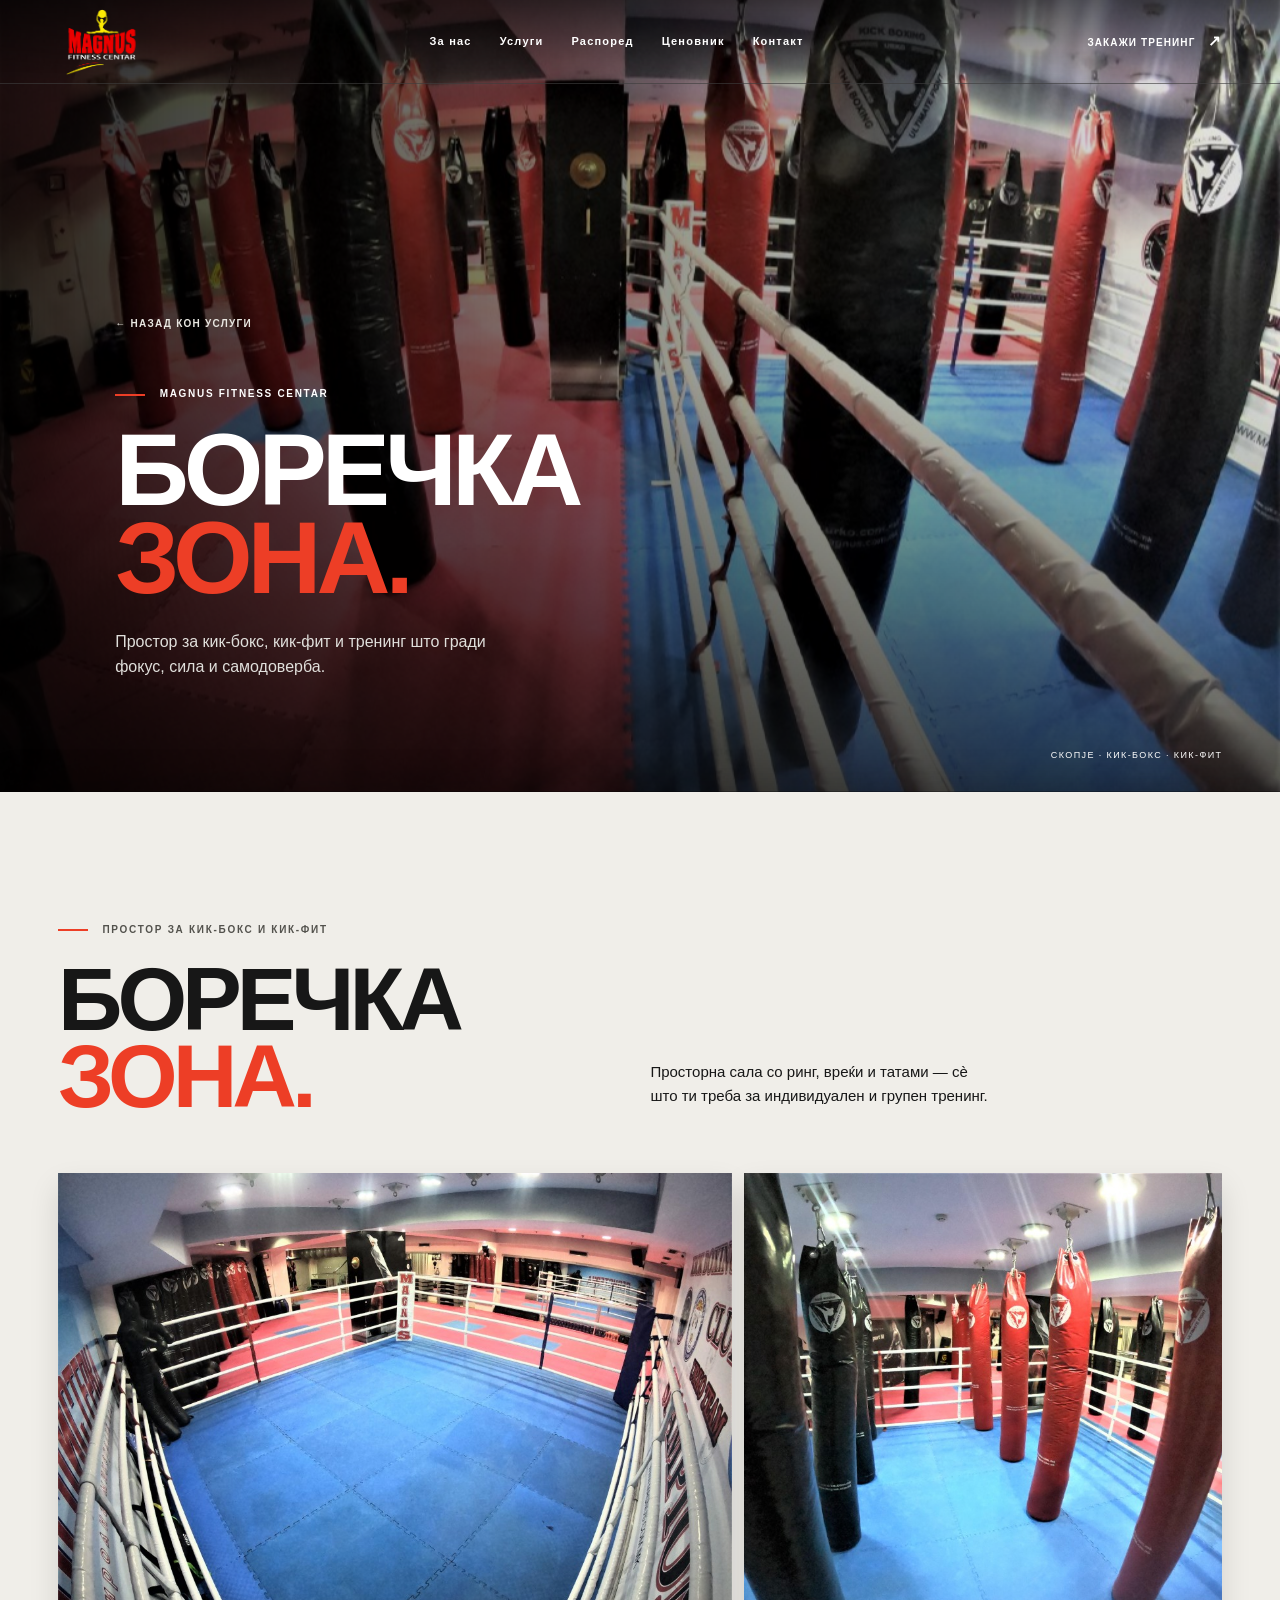
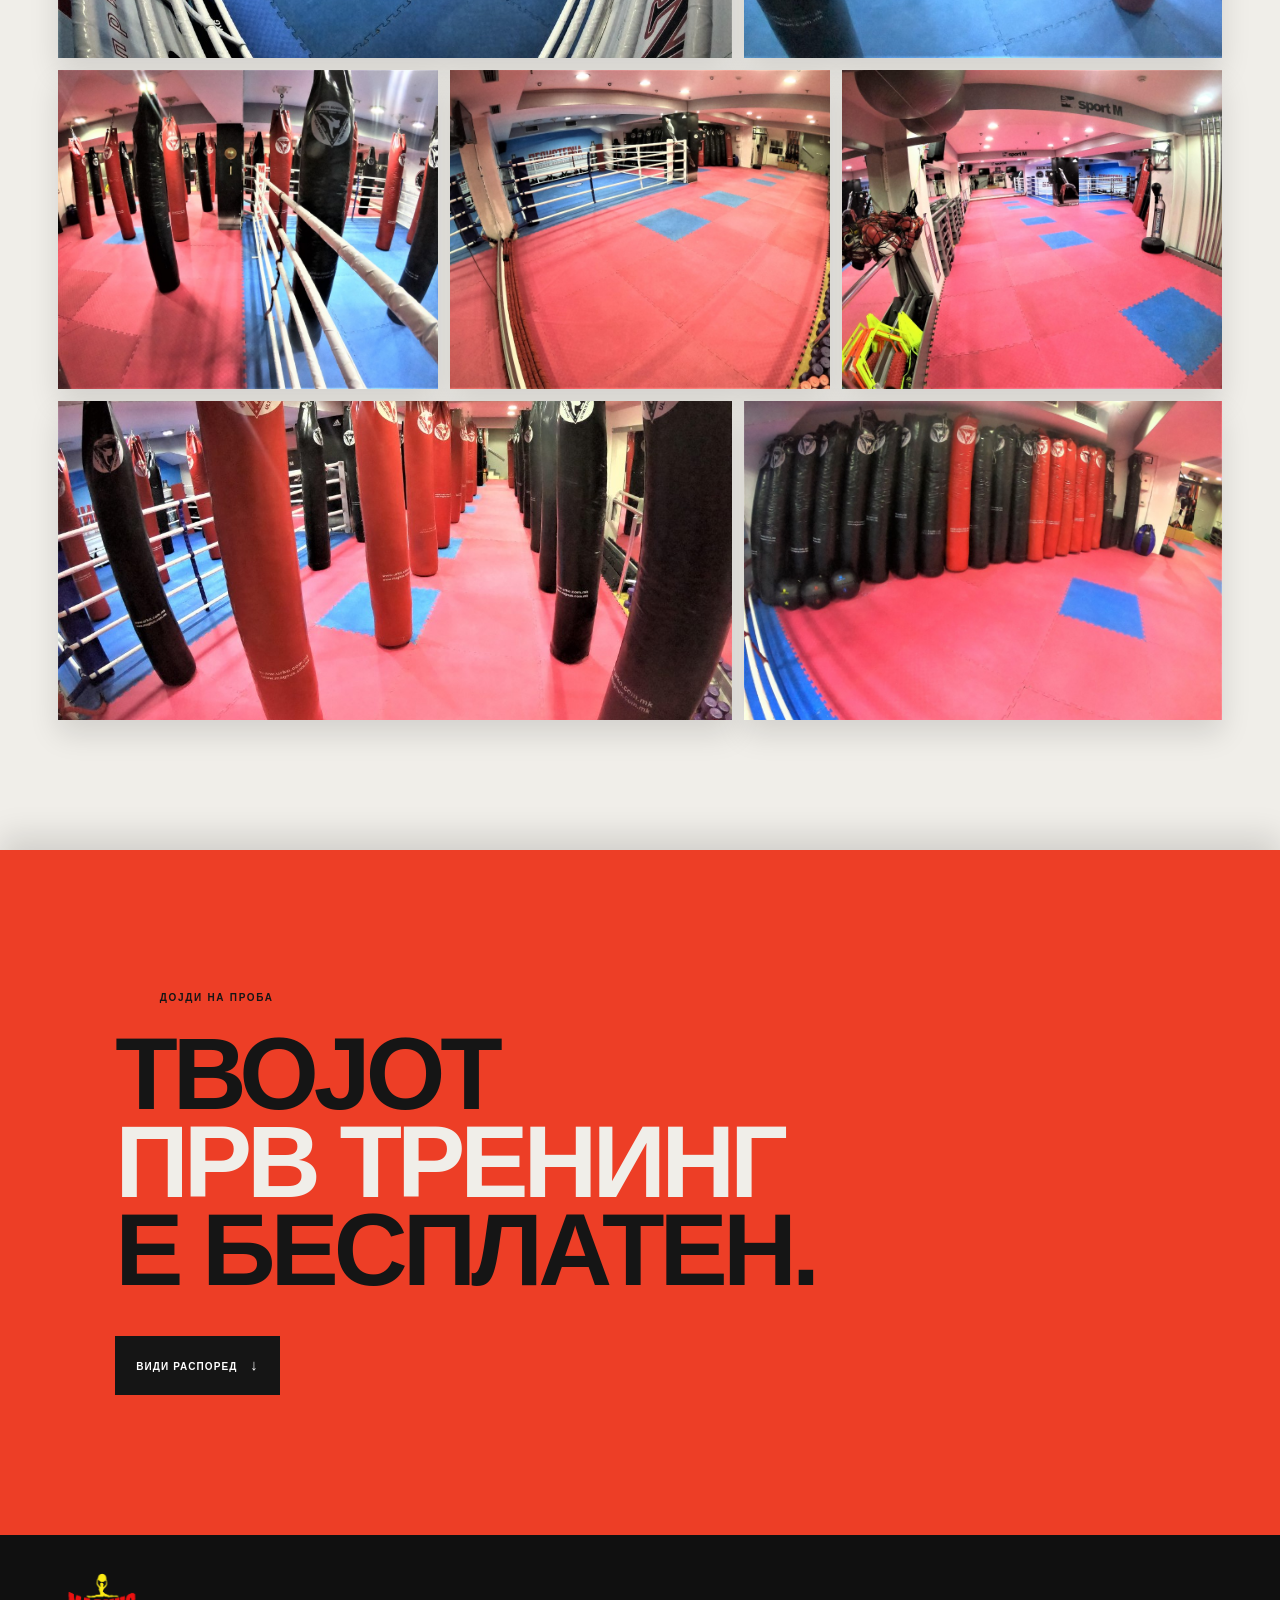
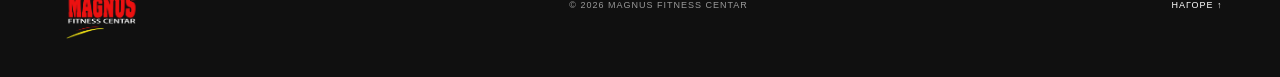
==== borecka-zona.html @ 01a3c09a "Add files via upload" ====
<!DOCTYPE html><html lang="en"><head><meta charSet="utf-8"/><meta name="viewport" content="width=device-width, initial-scale=1"/><link rel="preload" as="image" href="images/magnus-logo.png"/><link rel="preload" as="image" href="images/combat-gallery/ring-1.jpg"/><link rel="preload" as="image" href="images/combat-gallery/ring-2.jpg"/><link rel="preload" as="image" href="images/combat-gallery/ring-3.jpg"/><link rel="stylesheet" href="assets/index-C2KG2F_7.css" data-rsc-css-href="assets/index-C2KG2F_7.css" data-precedence="vite-rsc/importer-resources"/><link rel="modulepreload" href="assets/layout-segment-context-Cnrf-T3b.js" crossorigin=""/><link rel="modulepreload" href="assets/rolldown-runtime-S-ySWqyJ.js" crossorigin=""/><link rel="modulepreload" href="assets/index-BAsVvrZj.js" crossorigin=""/><link rel="modulepreload" href="assets/framework-CXnKph_e.js" crossorigin=""/><link rel="modulepreload" href="assets/page-Dyg3-W6Q.js" crossorigin=""/><link rel="modulepreload" href="assets/motion-BJEHIk4L.js" crossorigin=""/><link rel="modulepreload" href="assets/link-CeHlGK8x.js" crossorigin=""/><title>Magnus Fitness Centar | Скопје</title><meta name="description" content="Magnus Fitness Centar — фитнес и кикбокс во Скопје."/><link rel="shortcut icon" href="favicon.svg"/><link rel="icon" href="favicon.svg"/><meta name="codex-preview" content="development"/><link rel="modulepreload" href="assets/index-BAsVvrZj.js" />
<link rel="preload" href="assets/_vinext_fonts/geist-8ac0455e797f/geist-ff2310f5.woff2" as="font" type="font/woff2" crossorigin />
<link rel="preload" href="assets/_vinext_fonts/geist-8ac0455e797f/geist-875ccdd4.woff2" as="font" type="font/woff2" crossorigin />
<link rel="preload" href="assets/_vinext_fonts/geist-8ac0455e797f/geist-52306abf.woff2" as="font" type="font/woff2" crossorigin />
<link rel="preload" href="assets/_vinext_fonts/geist-8ac0455e797f/geist-001175b1.woff2" as="font" type="font/woff2" crossorigin />
<link rel="preload" href="assets/_vinext_fonts/geist-8ac0455e797f/geist-98bbbccb.woff2" as="font" type="font/woff2" crossorigin />
<link rel="preload" href="assets/_vinext_fonts/geist-mono-00e989178794/geist-mono-f6b33328.woff2" as="font" type="font/woff2" crossorigin />
<link rel="preload" href="assets/_vinext_fonts/geist-mono-00e989178794/geist-mono-44e03052.woff2" as="font" type="font/woff2" crossorigin />
<link rel="preload" href="assets/_vinext_fonts/geist-mono-00e989178794/geist-mono-0638449e.woff2" as="font" type="font/woff2" crossorigin />
<link rel="preload" href="assets/_vinext_fonts/geist-mono-00e989178794/geist-mono-971fb274.woff2" as="font" type="font/woff2" crossorigin />
<link rel="preload" href="assets/_vinext_fonts/geist-mono-00e989178794/geist-mono-44745446.woff2" as="font" type="font/woff2" crossorigin />
<link rel="preload" href="assets/_vinext_fonts/geist-mono-00e989178794/geist-mono-013b2f2f.woff2" as="font" type="font/woff2" crossorigin />
<style data-vinext-fonts>/* cyrillic-ext */
@font-face {
  font-family: 'Geist';
  font-style: normal;
  font-weight: 100 900;
  font-display: swap;
  src: url(assets/_vinext_fonts/geist-8ac0455e797f/geist-ff2310f5.woff2) format('woff2');
  unicode-range: U+0460-052F, U+1C80-1C8A, U+20B4, U+2DE0-2DFF, U+A640-A69F, U+FE2E-FE2F;
}
/* cyrillic */
@font-face {
  font-family: 'Geist';
  font-style: normal;
  font-weight: 100 900;
  font-display: swap;
  src: url(assets/_vinext_fonts/geist-8ac0455e797f/geist-875ccdd4.woff2) format('woff2');
  unicode-range: U+0301, U+0400-045F, U+0490-0491, U+04B0-04B1, U+2116;
}
/* vietnamese */
@font-face {
  font-family: 'Geist';
  font-style: normal;
  font-weight: 100 900;
  font-display: swap;
  src: url(assets/_vinext_fonts/geist-8ac0455e797f/geist-52306abf.woff2) format('woff2');
  unicode-range: U+0102-0103, U+0110-0111, U+0128-0129, U+0168-0169, U+01A0-01A1, U+01AF-01B0, U+0300-0301, U+0303-0304, U+0308-0309, U+0323, U+0329, U+1EA0-1EF9, U+20AB;
}
/* latin-ext */
@font-face {
  font-family: 'Geist';
  font-style: normal;
  font-weight: 100 900;
  font-display: swap;
  src: url(assets/_vinext_fonts/geist-8ac0455e797f/geist-001175b1.woff2) format('woff2');
  unicode-range: U+0100-02BA, U+02BD-02C5, U+02C7-02CC, U+02CE-02D7, U+02DD-02FF, U+0304, U+0308, U+0329, U+1D00-1DBF, U+1E00-1E9F, U+1EF2-1EFF, U+2020, U+20A0-20AB, U+20AD-20C0, U+2113, U+2C60-2C7F, U+A720-A7FF;
}
/* latin */
@font-face {
  font-family: 'Geist';
  font-style: normal;
  font-weight: 100 900;
  font-display: swap;
  src: url(assets/_vinext_fonts/geist-8ac0455e797f/geist-98bbbccb.woff2) format('woff2');
  unicode-range: U+0000-00FF, U+0131, U+0152-0153, U+02BB-02BC, U+02C6, U+02DA, U+02DC, U+0304, U+0308, U+0329, U+2000-206F, U+20AC, U+2122, U+2191, U+2193, U+2212, U+2215, U+FEFF, U+FFFD;
}

.__font_geist_0tvmz3h { font-family: 'Geist', sans-serif; }

.__variable_geist_0tvmz3h { --font-geist-sans: 'Geist', sans-serif; }

/* cyrillic-ext */
@font-face {
  font-family: 'Geist Mono';
  font-style: normal;
  font-weight: 100 900;
  font-display: swap;
  src: url(assets/_vinext_fonts/geist-mono-00e989178794/geist-mono-f6b33328.woff2) format('woff2');
  unicode-range: U+0460-052F, U+1C80-1C8A, U+20B4, U+2DE0-2DFF, U+A640-A69F, U+FE2E-FE2F;
}
/* cyrillic */
@font-face {
  font-family: 'Geist Mono';
  font-style: normal;
  font-weight: 100 900;
  font-display: swap;
  src: url(assets/_vinext_fonts/geist-mono-00e989178794/geist-mono-44e03052.woff2) format('woff2');
  unicode-range: U+0301, U+0400-045F, U+0490-0491, U+04B0-04B1, U+2116;
}
/* symbols2 */
@font-face {
  font-family: 'Geist Mono';
  font-style: normal;
  font-weight: 100 900;
  font-display: swap;
  src: url(assets/_vinext_fonts/geist-mono-00e989178794/geist-mono-0638449e.woff2) format('woff2');
  unicode-range: U+2000-2001, U+2004-2008, U+200A, U+23B8-23BD, U+2500-259F;
}
/* vietnamese */
@font-face {
  font-family: 'Geist Mono';
  font-style: normal;
  font-weight: 100 900;
  font-display: swap;
  src: url(assets/_vinext_fonts/geist-mono-00e989178794/geist-mono-971fb274.woff2) format('woff2');
  unicode-range: U+0102-0103, U+0110-0111, U+0128-0129, U+0168-0169, U+01A0-01A1, U+01AF-01B0, U+0300-0301, U+0303-0304, U+0308-0309, U+0323, U+0329, U+1EA0-1EF9, U+20AB;
}
/* latin-ext */
@font-face {
  font-family: 'Geist Mono';
  font-style: normal;
  font-weight: 100 900;
  font-display: swap;
  src: url(assets/_vinext_fonts/geist-mono-00e989178794/geist-mono-44745446.woff2) format('woff2');
  unicode-range: U+0100-02BA, U+02BD-02C5, U+02C7-02CC, U+02CE-02D7, U+02DD-02FF, U+0304, U+0308, U+0329, U+1D00-1DBF, U+1E00-1E9F, U+1EF2-1EFF, U+2020, U+20A0-20AB, U+20AD-20C0, U+2113, U+2C60-2C7F, U+A720-A7FF;
}
/* latin */
@font-face {
  font-family: 'Geist Mono';
  font-style: normal;
  font-weight: 100 900;
  font-display: swap;
  src: url(assets/_vinext_fonts/geist-mono-00e989178794/geist-mono-013b2f2f.woff2) format('woff2');
  unicode-range: U+0000-00FF, U+0131, U+0152-0153, U+02BB-02BC, U+02C6, U+02DA, U+02DC, U+0304, U+0308, U+0329, U+2000-206F, U+20AC, U+2122, U+2191, U+2193, U+2212, U+2215, U+FEFF, U+FFFD;
}

.__font_geist_mono_1diim1n { font-family: 'Geist Mono', sans-serif; }

.__variable_geist_mono_1diim1n { --font-geist-mono: 'Geist Mono', sans-serif; }
</style>
</head><body class="__variable_geist_0tvmz3h __variable_geist_mono_1diim1n antialiased"><div class="scroll-progress" style="transform:scaleX(0)" aria-hidden="true"></div><button class="scroll-compass " aria-label="Врати се нагоре"><svg viewBox="0 0 44 44" aria-hidden="true"><circle cx="22" cy="22" r="18" pathLength="1" style="stroke-dasharray:1;stroke-dashoffset:1"></circle></svg><span>↑</span></button><main class="facility-page combat-page"><header class="site-header facility-header"><a href="index.html" class="brand brand-logo" aria-label="Magnus Fitness Centar — почетна"><img src="images/magnus-logo.png" alt="Magnus Fitness Centar"/></a><button class="menu-button" aria-expanded="false" aria-label="Отвори мени"><i></i><i></i></button><nav class=""><a href="index.html#za-nas">За нас</a><a href="index.html#treninzi">Услуги</a><a href="index.html#raspored">Распоред</a><a href="index.html#clenarini">Ценовник</a><a href="index.html#kontakt">Контакт</a></nav><a class="header-cta" href="tel:+38972222222">ЗАКАЖИ ТРЕНИНГ <b>↗</b></a></header><section class="facility-hero combat-hero" id="top"><div class="facility-hero-image"></div><div class="facility-hero-overlay"></div><div class="facility-hero-content"><a href="index.html#treninzi" class="back-link">← НАЗАД КОН УСЛУГИ</a><p class="eyebrow"><span></span> MAGNUS FITNESS CENTAR</p><h1>БОРЕЧКА<br/><em>ЗОНА.</em></h1><p>Простор за кик-бокс, кик-фит и тренинг што гради фокус, сила и самодоверба.</p></div><div class="facility-hero-note">СКОПЈЕ · КИК-БОКС · КИК-ФИТ</div></section><section class="facility-section combat-gallery-section section-layer"><div class="facility-heading" data-reveal="true"><p class="eyebrow dark"><span></span> ПРОСТОР ЗА КИК-БОКС И КИК-ФИТ</p><h2 data-luxury-title="true">БОРЕЧКА<br/><em>ЗОНА.</em></h2><p>Просторна сала со ринг, вреќи и татами — сè што ти треба за индивидуален и групен тренинг.</p></div><div class="combat-gallery combat-all"><button type="button" class="combat-image combat-image-1" data-lightbox="/images/combat-gallery/ring-1.jpg" data-caption="Боречка зона · Magnus Fitness Centar" aria-label="Отвори фотографија од боречката зона" data-reveal="image" data-delay="1"><img src="images/combat-gallery/ring-1.jpg" alt="Боречка зона во Magnus Fitness Centar" loading="eager"/><span class="gallery-expand" aria-hidden="true">↗</span></button><button type="button" class="combat-image combat-image-2" data-lightbox="/images/combat-gallery/ring-2.jpg" data-caption="Боречка зона · Magnus Fitness Centar" aria-label="Отвори фотографија од боречката зона" data-reveal="image" data-delay="2"><img src="images/combat-gallery/ring-2.jpg" alt="Боречка зона во Magnus Fitness Centar" loading="eager"/><span class="gallery-expand" aria-hidden="true">↗</span></button><button type="button" class="combat-image combat-image-3" data-lightbox="/images/combat-gallery/ring-3.jpg" data-caption="Боречка зона · Magnus Fitness Centar" aria-label="Отвори фотографија од боречката зона" data-reveal="image" data-delay="3"><img src="images/combat-gallery/ring-3.jpg" alt="Боречка зона во Magnus Fitness Centar" loading="eager"/><span class="gallery-expand" aria-hidden="true">↗</span></button><button type="button" class="combat-image combat-image-4" data-lightbox="/images/combat-gallery/hall-1.jpg" data-caption="Боречка зона · Magnus Fitness Centar" aria-label="Отвори фотографија од боречката зона" data-reveal="image" data-delay="4"><img src="images/combat-gallery/hall-1.jpg" alt="Боречка зона во Magnus Fitness Centar" loading="lazy"/><span class="gallery-expand" aria-hidden="true">↗</span></button><button type="button" class="combat-image combat-image-5" data-lightbox="/images/combat-gallery/hall-2.jpg" data-caption="Боречка зона · Magnus Fitness Centar" aria-label="Отвори фотографија од боречката зона" data-reveal="image" data-delay="1"><img src="images/combat-gallery/hall-2.jpg" alt="Боречка зона во Magnus Fitness Centar" loading="lazy"/><span class="gallery-expand" aria-hidden="true">↗</span></button><button type="button" class="combat-image combat-image-6" data-lightbox="/images/combat-gallery/hall-3.jpg" data-caption="Боречка зона · Magnus Fitness Centar" aria-label="Отвори фотографија од боречката зона" data-reveal="image" data-delay="2"><img src="images/combat-gallery/hall-3.jpg" alt="Боречка зона во Magnus Fitness Centar" loading="lazy"/><span class="gallery-expand" aria-hidden="true">↗</span></button><button type="button" class="combat-image combat-image-7" data-lightbox="/images/combat-gallery/hall-4.jpg" data-caption="Боречка зона · Magnus Fitness Centar" aria-label="Отвори фотографија од боречката зона" data-reveal="image" data-delay="3"><img src="images/combat-gallery/hall-4.jpg" alt="Боречка зона во Magnus Fitness Centar" loading="lazy"/><span class="gallery-expand" aria-hidden="true">↗</span></button></div></section><section class="facility-cta combat-cta section-layer" data-reveal="true"><p class="eyebrow"><span></span> ДОЈДИ НА ПРОБА</p><h2>ТВОЈОТ<br/><em>ПРВ ТРЕНИНГ</em><br/>Е БЕСПЛАТЕН.</h2><a href="index.html#raspored" class="button button-red">ВИДИ РАСПОРЕД <b>↓</b></a></section><footer><a href="index.html" class="brand brand-logo" aria-label="Magnus Fitness Centar — почетна"><img src="images/magnus-logo.png" alt="Magnus Fitness Centar"/></a><p>© <!-- -->2026<!-- --> MAGNUS FITNESS CENTAR</p><a href="#top">НАГОРЕ ↑</a></footer></main><script src="vendor/gsap.min.js"></script><script src="vendor/ScrollTrigger.min.js"></script><script src="static.js"></script></body></html>
---- assets/index-C2KG2F_7.css ----
/*! tailwindcss v4.2.1 | MIT License | https://tailwindcss.com */
@layer properties{@supports (((-webkit-hyphens:none)) and (not (margin-trim:inline))) or ((-moz-orient:inline) and (not (color:rgb(from red r g b)))){*,:before,:after,::backdrop{--tw-rotate-x:initial;--tw-rotate-y:initial;--tw-rotate-z:initial;--tw-skew-x:initial;--tw-skew-y:initial}}}@layer theme{:root,:host{--font-sans:ui-sans-serif, system-ui, sans-serif, "Apple Color Emoji", "Segoe UI Emoji", "Segoe UI Symbol", "Noto Color Emoji";--font-mono:ui-monospace, SFMono-Regular, Menlo, Monaco, Consolas, "Liberation Mono", "Courier New", monospace;--spacing:.25rem;--default-font-family:var(--font-sans);--default-mono-font-family:var(--font-mono)}}@layer base{*,:after,:before,::backdrop{box-sizing:border-box;border:0 solid;margin:0;padding:0}::file-selector-button{box-sizing:border-box;border:0 solid;margin:0;padding:0}html,:host{-webkit-text-size-adjust:100%;tab-size:4;line-height:1.5;font-family:var(--default-font-family,ui-sans-serif, system-ui, sans-serif, "Apple Color Emoji", "Segoe UI Emoji", "Segoe UI Symbol", "Noto Color Emoji");font-feature-settings:var(--default-font-feature-settings,normal);font-variation-settings:var(--default-font-variation-settings,normal);-webkit-tap-highlight-color:transparent}hr{height:0;color:inherit;border-top-width:1px}abbr:where([title]){-webkit-text-decoration:underline dotted;text-decoration:underline dotted}h1,h2,h3,h4,h5,h6{font-size:inherit;font-weight:inherit}a{color:inherit;-webkit-text-decoration:inherit;-webkit-text-decoration:inherit;-webkit-text-decoration:inherit;-webkit-text-decoration:inherit;text-decoration:inherit}b,strong{font-weight:bolder}code,kbd,samp,pre{font-family:var(--default-mono-font-family,ui-monospace, SFMono-Regular, Menlo, Monaco, Consolas, "Liberation Mono", "Courier New", monospace);font-feature-settings:var(--default-mono-font-feature-settings,normal);font-variation-settings:var(--default-mono-font-variation-settings,normal);font-size:1em}small{font-size:80%}sub,sup{vertical-align:baseline;font-size:75%;line-height:0;position:relative}sub{bottom:-.25em}sup{top:-.5em}table{text-indent:0;border-color:inherit;border-collapse:collapse}:-moz-focusring{outline:auto}progress{vertical-align:baseline}summary{display:list-item}ol,ul,menu{list-style:none}img,svg,video,canvas,audio,iframe,embed,object{vertical-align:middle;display:block}img,video{max-width:100%;height:auto}button,input,select,optgroup,textarea{font:inherit;font-feature-settings:inherit;font-variation-settings:inherit;letter-spacing:inherit;color:inherit;opacity:1;background-color:#0000;border-radius:0}::file-selector-button{font:inherit;font-feature-settings:inherit;font-variation-settings:inherit;letter-spacing:inherit;color:inherit;opacity:1;background-color:#0000;border-radius:0}:where(select:is([multiple],[size])) optgroup{font-weight:bolder}:where(select:is([multiple],[size])) optgroup option{padding-inline-start:20px}::file-selector-button{margin-inline-end:4px}::placeholder{opacity:1}@supports (not ((-webkit-appearance:-apple-pay-button))) or (contain-intrinsic-size:1px){::placeholder{color:currentColor}@supports (color:color-mix(in lab, red, red)){::placeholder{color:color-mix(in oklab, currentcolor 50%, transparent)}}}textarea{resize:vertical}::-webkit-search-decoration{-webkit-appearance:none}::-webkit-date-and-time-value{min-height:1lh;text-align:inherit}::-webkit-datetime-edit{display:inline-flex}::-webkit-datetime-edit-fields-wrapper{padding:0}::-webkit-datetime-edit{padding-block:0}::-webkit-datetime-edit-year-field{padding-block:0}::-webkit-datetime-edit-month-field{padding-block:0}::-webkit-datetime-edit-day-field{padding-block:0}::-webkit-datetime-edit-hour-field{padding-block:0}::-webkit-datetime-edit-minute-field{padding-block:0}::-webkit-datetime-edit-second-field{padding-block:0}::-webkit-datetime-edit-millisecond-field{padding-block:0}::-webkit-datetime-edit-meridiem-field{padding-block:0}::-webkit-calendar-picker-indicator{line-height:1}:-moz-ui-invalid{box-shadow:none}button,input:where([type=button],[type=reset],[type=submit]){appearance:button}::file-selector-button{appearance:button}::-webkit-inner-spin-button{height:auto}::-webkit-outer-spin-button{height:auto}[hidden]:where(:not([hidden=until-found])){display:none!important}}@layer components;@layer utilities{.visible{visibility:visible}.fixed{position:fixed}.relative{position:relative}.start{inset-inline-start:var(--spacing)}.end{inset-inline-end:var(--spacing)}.table{display:table}.transform{transform:var(--tw-rotate-x,) var(--tw-rotate-y,) var(--tw-rotate-z,) var(--tw-skew-x,) var(--tw-skew-y,)}.antialiased{-webkit-font-smoothing:antialiased;-moz-osx-font-smoothing:grayscale}}.brand-logo{align-items:center;width:88px;height:66px;display:flex;overflow:hidden}.brand-logo img{object-fit:contain;mix-blend-mode:screen;width:100%;height:100%;display:block}@media (width<=800px){.brand-logo{width:76px;height:58px}}:root{--black:#101010;--ink:#171717;--paper:#f0eee9;--red:#ed3e26;--line:#fff3}*{box-sizing:border-box}html{scroll-behavior:smooth}body{background:var(--black);color:#fff;margin:0;font-family:Arial,Helvetica,sans-serif}a{color:inherit;text-decoration:none}.site-header{z-index:5;border-bottom:1px solid #ffffff38;justify-content:space-between;align-items:center;width:100%;height:84px;padding:0 4.5vw;display:flex;position:absolute;top:0;left:0}.brand{letter-spacing:-1.5px;font-size:24px;font-weight:900;line-height:.8;position:relative}.brand span{color:var(--red)}.brand small{letter-spacing:3px;margin:7px 0 0 2px;font-size:7px;font-weight:700;display:block}.site-header nav{letter-spacing:1.2px;gap:28px;font-size:11px;font-weight:700;display:flex}.site-header nav a:hover,.text-link:hover{color:var(--red)}.header-cta,.button{letter-spacing:1.1px;font-size:10px;font-weight:700}.header-cta b,.button b,.text-link b{margin-left:9px;font-size:15px}.menu-button{display:none}.hero{height:100vh;min-height:780px;position:relative;overflow:hidden}.hero-image,.hero-shade{position:absolute;inset:0}.hero-image{background-position:50%;background-size:cover}.hero-content{z-index:1;max-width:960px;padding:190px 9vw 100px;position:relative}.eyebrow{letter-spacing:1.7px;margin:0 0 25px;font-size:10px;font-weight:700}.eyebrow span{background:var(--red);vertical-align:middle;width:30px;height:2px;margin-right:10px;display:inline-block}.hero h1,.intro h2,.section-title h2,.moment h2,.schedule h2,.membership h2,.contact h2{letter-spacing:-5px;text-transform:uppercase;margin:0;font-size:clamp(48px,7.3vw,112px);font-weight:900;line-height:.86}.hero h1 em,h2 em{color:var(--red);font-style:normal}.hero-copy{max-width:380px;margin:32px 0;font-size:16px;line-height:1.5}.hero-actions{align-items:center;gap:32px;display:flex}.button{padding:18px 21px;display:inline-block}.button-red{background:var(--red);color:#fff}.button-red:hover{color:var(--ink);background:#fff}.text-link{letter-spacing:1.2px;font-size:10px;font-weight:700}.hero-footer{z-index:1;letter-spacing:1.2px;justify-content:space-between;font-size:9px;display:flex;position:absolute;bottom:28px;left:4.5vw;right:4.5vw}.intro{background:var(--paper);color:var(--ink);grid-template-columns:1.25fr .75fr;gap:40px;padding:140px 9vw;display:grid}.eyebrow.dark{color:#53524d}.intro h2{font-size:clamp(44px,5.6vw,85px)}.intro-side{align-self:end;max-width:340px}.intro-side p,.moment-content>p,.schedule-heading>p,.contact-blurb{font-size:15px;line-height:1.6}.dark-link{margin-top:25px;display:inline-block}.programs{background:var(--black);padding:125px 4.5vw 0}.section-title{grid-template-columns:1fr 1.4fr .8fr;align-items:end;margin:0 4.5vw 55px;display:grid}.section-title .eyebrow{grid-column:1/-1}.section-title h2{font-size:clamp(48px,7vw,100px)}.section-title>p{max-width:210px;font-size:14px;line-height:1.5}.program-grid{background:#484848;grid-template-columns:repeat(4,1fr);gap:1px;display:grid}.program-card{background-position:50%;background-size:cover;flex-direction:column;justify-content:space-between;min-height:480px;padding:20px;display:flex}.program-card>span{color:#ddd;font-size:11px}.program-card h3{letter-spacing:-.8px;margin:0 0 10px;font-size:22px}.program-card p{color:#ddd;min-height:55px;font-size:13px;line-height:1.45}.program-card a{letter-spacing:1px;font-size:10px;font-weight:700}.moment{grid-template-columns:1.06fr .94fr;min-height:640px;display:grid}.moment-image{background-position:50%;background-size:cover}.moment-content{background:var(--red);flex-direction:column;justify-content:center;align-items:flex-start;padding:130px 10%;display:flex}.moment h2{margin-bottom:30px;font-size:clamp(52px,6vw,92px)}.moment h2 em{color:var(--black)}.moment-content>p{max-width:350px;margin:0 0 30px}.button-light{background:var(--paper);color:var(--ink)}.button-light:hover{background:var(--ink);color:#fff}.schedule{background:var(--paper);color:var(--ink);grid-template-columns:.9fr 1.1fr;gap:10vw;padding:140px 9vw;display:grid}.schedule h2{margin:0 0 30px;font-size:clamp(48px,5.6vw,84px)}.schedule h2 em{color:var(--red)}.schedule-list{border-top:2px solid var(--ink)}.schedule-list article{border-bottom:1px solid #bdbbb5;padding:23px 0}.schedule-list h3{letter-spacing:1px;justify-content:space-between;margin:0 0 14px;font-size:13px;display:flex}.schedule-list h3 span{color:var(--red);font-size:18px}.schedule-list p{color:#4d4d4b;margin:8px 0;font-size:14px}.schedule-cta{letter-spacing:1px;padding:22px 0;font-size:10px;display:block}.schedule-cta b{color:var(--red);float:right}.membership{background:var(--ink);grid-template-columns:1fr 1fr;align-items:end;gap:10vw;padding:135px 9vw;display:grid}.membership h2{font-size:clamp(54px,7vw,105px)}.membership-card{border-top:2px solid var(--red);padding-top:20px}.membership-card>p{letter-spacing:1.4px;font-size:10px;font-weight:700}.membership-card ul{border-top:1px solid var(--line);border-bottom:1px solid var(--line);margin:20px 0;padding:18px 0;list-style:none}.membership-card li{padding:9px 0;font-size:16px}.contact{background:var(--red);grid-template-columns:1fr 1fr;gap:10vw;padding:130px 9vw;display:grid}.contact h2{margin-bottom:30px;font-size:clamp(52px,7vw,102px)}.contact h2 em{color:var(--black)}.contact-details{align-self:end}.contact-details>a{letter-spacing:-1px;border-bottom:1px solid #00000059;padding:19px 0;font-size:clamp(18px,2.2vw,30px);font-weight:700;display:block}.contact-details>a b{float:right}.contact-details>p{margin:28px 0;font-size:15px;line-height:1.55}.socials{letter-spacing:1px;gap:22px;font-size:10px;font-weight:700;display:flex}.socials a:hover{color:#fff}footer{background:var(--black);letter-spacing:1px;justify-content:space-between;align-items:center;padding:38px 4.5vw;font-size:9px;display:flex}footer>p{color:#999}@media (width<=800px){.site-header{height:72px;padding:0 6vw}.site-header nav{background:#111;flex-direction:column;gap:20px;width:100%;padding:25px 6vw;display:none;position:absolute;top:72px;left:0}.site-header nav.open{display:flex}.header-cta{display:none}.menu-button{background:0 0;border:0;flex-direction:column;justify-content:center;gap:7px;width:34px;height:32px;display:flex}.menu-button i{background:#fff;width:25px;height:2px;display:block}.hero{height:690px;min-height:0}.hero-image{background-position:50% 54%}.hero-shade{background:linear-gradient(90deg,#000000c7 0%,#00000057 72%,#0000001f),linear-gradient(#0000 58%,#00000085)}.hero-content{padding:138px 7vw 88px}.hero h1,.intro h2,.section-title h2,.moment h2,.schedule h2,.membership h2,.contact h2{letter-spacing:-3px}.hero-footer{bottom:22px;left:7vw;right:7vw}.hero-footer span:nth-child(2){display:none}.intro,.schedule,.membership,.contact{grid-template-columns:1fr;gap:50px;padding:90px 7vw}.section-title{margin:0 3vw 35px;display:block}.section-title>p{margin-top:22px}.programs{padding:78px 6vw 0}.program-grid{background:0 0;grid-template-columns:1fr 1fr;gap:12px}.program-card{min-height:330px}.program-card h3{font-size:17px}.program-card p{display:none}.moment{background:var(--black);grid-template-columns:1fr;gap:0;padding:18px 6vw 0}.moment-image{background-position:50%;border-radius:12px 12px 0 0;min-height:285px}.moment-content{border-radius:0 0 12px 12px;padding:74px 7vw}.schedule-cta b{float:none;margin-top:10px;display:block}.membership-card{max-width:500px}.contact-details{align-self:auto}footer{padding:30px 7vw}footer p{display:none}}@media (width<=440px){.hero{height:650px}.hero-content{padding-top:130px}.hero h1{font-size:46px}.hero-copy{margin:24px 0;font-size:15px;line-height:1.42}.hero-actions{gap:18px}.button{padding:16px 14px;font-size:9px}.program-grid{grid-template-columns:1fr}.program-card{min-height:280px}.moment{padding:16px 6vw 0}.moment-image{min-height:245px}.moment-content{padding:62px 7vw}.socials{flex-direction:column;gap:13px}}.contact-details>a.location-link{letter-spacing:0;border:0;margin:28px 0;padding:0;font-size:15px;font-weight:400;line-height:1.55;display:block}.contact-details>a.location-link b{font-size:15px;transition:transform .2s}.contact-details>a.location-link:hover{color:#fff}.contact-details>a.location-link:hover b{transform:translate(3px,-3px)}.program-grid{grid-template-columns:repeat(3,1fr)}.program-card{min-height:500px;padding:24px 30px;transition:transform .35s,filter .35s}.program-card:hover{filter:brightness(1.08);transform:translateY(-6px)}.program-card h3{font-size:clamp(20px,2vw,28px)}.program-card p{max-width:250px;min-height:48px;font-size:14px}.program-card.sauna{background-position:50%}.program-card.sauna h3{color:#ffd1a3}.program-card.sauna a{color:#ffe1c3}@media (width<=800px){.program-grid{grid-template-columns:1fr 1fr}.program-card{min-height:360px;padding:22px}}@media (width<=440px){.program-grid{grid-template-columns:1fr}.program-card{min-height:300px}}.hero-shade{background:linear-gradient(90deg,#000000b8 0%,#0000004d 53%,#0000000a),linear-gradient(#0000 58%,#00000061)}.intro{color:#f6f5f1;background:linear-gradient(115deg,#1c1c1c 0%,#151515 58%,#101010 100%);border-top:1px solid #ffffff14;position:relative;overflow:hidden}.intro:before{content:"";pointer-events:none;background:radial-gradient(circle at 78% 42%,#ed3e2624,#0000 32%);position:absolute;inset:0}.intro>*{position:relative}.intro{color:var(--ink);background:linear-gradient(112deg,#e6e2da 0% 61%,#e9452f 61%,#c93122 100%);border-top:0}.intro:before{background:linear-gradient(90deg,#0000 0%,#ffffff21 100%)}.intro .eyebrow.dark{color:#54534f}.intro-side p{color:#33332f}.intro .dark-link{color:var(--ink)}.intro .dark-link:hover{color:#fff}.intro h2 em{color:var(--ink)}.moment-content{color:var(--ink);background:linear-gradient(112deg,#f0eee9 0% 54%,#ed3e26 54%,#c93122 100%);position:relative;overflow:hidden}.moment-content:after{content:"";pointer-events:none;background:linear-gradient(90deg,#0000 0%,#ffffff1f 100%);position:absolute;inset:0}.moment-content>*{z-index:1;position:relative}.moment-content .eyebrow{color:#54534f}.moment-content h2 em{color:var(--red)}.moment-content .button-light{background:var(--red);color:#fff}.moment-content .button-light:hover{background:var(--ink);color:#fff}.schedule-heading .trial-message{color:var(--red);max-width:300px;margin-top:28px;font-size:16px;font-weight:700;line-height:1.45}.membership{grid-template-columns:.72fr 1.28fr;align-items:start}.membership-left{flex-direction:column;gap:64px;display:flex}.membership-intro>p:last-child{color:#c9c8c4;max-width:300px;margin:30px 0 0;font-size:15px;line-height:1.6}.service-price-groups{border-top:1px solid var(--line);max-width:365px}.service-price-group{border-bottom:1px solid var(--line);padding:20px 0 17px}.service-price-group h3{color:var(--red);letter-spacing:1.3px;margin:0 0 11px;font-size:10px}.service-price-group div{color:#d8d7d3;justify-content:space-between;gap:18px;padding:6px 0;font-size:12px;line-height:1.25;display:flex}.service-price-group b{color:#fff;white-space:nowrap;font-size:12px}.pricing-title{justify-content:space-between;align-items:baseline;margin-bottom:18px;display:flex}.pricing-title p{letter-spacing:1.4px;margin:0;font-size:11px;font-weight:700}.pricing-title span{color:#aaa;letter-spacing:1.4px;font-size:10px}.price-table{border-top:1px solid var(--line);border-bottom:1px solid var(--line)}.price-row{border-bottom:1px solid var(--line);grid-template-columns:1.45fr .78fr .78fr;align-items:center;gap:16px;padding:14px 0;font-size:13px;display:grid}.price-row:last-child{border-bottom:0}.price-row strong{letter-spacing:.5px;font-size:11px;line-height:1.35}.price-row span:not(:first-child){text-align:right;white-space:nowrap;font-weight:700}.price-head{color:#aaa;letter-spacing:.75px;padding:12px 0;font-size:9px}.price-head span:not(:first-child){font-weight:400}.membership-notes{color:#cac8c3;margin:20px 0 18px;font-size:11px;line-height:1.55}.membership-notes p{margin:5px 0}.membership-notes b{color:var(--red);letter-spacing:.8px}.membership-extras{border-top:1px solid var(--line);border-bottom:1px solid var(--line);padding:14px 0}.membership-extras div{color:#cac8c3;letter-spacing:.45px;justify-content:space-between;gap:18px;padding:7px 0;font-size:9px;line-height:1.35;display:flex}.membership-extras b{color:#fff;white-space:nowrap;font-size:10px}.towel-note{color:#cac8c3;max-width:510px;margin:16px 0 24px;font-size:10px;line-height:1.5}.service-price-group#combat-programs,.service-price-group#sauna-prices{scroll-margin-top:32px}@media (width<=800px){.membership{flex-direction:column;gap:42px;padding:82px 7vw;display:flex}.membership-left{display:contents}.membership-intro,.membership-card,.service-price-groups{width:100%;max-width:none}.membership-intro{order:1}.membership-intro>p:last-child{max-width:340px}.membership-card{order:2}.service-price-groups{order:3;margin-top:0}.price-row{grid-template-columns:minmax(0,1.35fr) minmax(76px,.78fr) minmax(76px,.78fr);gap:8px;padding:13px 0}.price-row strong{letter-spacing:.3px;font-size:10px}.price-row span:not(:first-child){font-size:11px}.price-head{font-size:8px}.membership-notes{font-size:11px}.membership-extras div{font-size:8px}.membership-extras b{font-size:9px}}@media (width<=440px){.membership{gap:36px;padding:72px 6vw}.membership h2{font-size:64px}.pricing-title p{font-size:10px}.pricing-title span{font-size:9px}.price-row{grid-template-columns:minmax(0,1.22fr) minmax(72px,.8fr) minmax(72px,.8fr);gap:6px;padding:12px 0}.price-row strong{font-size:9px;line-height:1.28}.price-row span:not(:first-child){letter-spacing:-.15px;font-size:10px}.price-head{letter-spacing:.25px;font-size:7.5px}.service-price-group div{padding:8px 0;font-size:13px}.service-price-group b{font-size:13px}.membership-extras div{font-size:8px}.towel-note{font-size:10px}}@media (width<=800px){.site-header{background:#101010;border-bottom:1px solid #ffffff1f;height:68px}.site-header nav{top:68px}.hero{background:#101010;height:auto;min-height:0;padding-top:68px;overflow:visible}.hero-image{background-position:60%;height:clamp(250px,42svh,350px);position:relative;inset:auto}.hero-shade{background:linear-gradient(90deg,#00000042,#0000 68%),linear-gradient(#0000 52%,#0000007a);height:clamp(250px,42svh,350px);position:absolute;top:68px;left:0;right:0}.hero-content{z-index:1;background:#101010;max-width:none;padding:31px 7vw 38px;position:relative}.hero-content:before{content:"";background:var(--red);width:44px;height:3px;position:absolute;top:0;left:7vw}.hero-content .eyebrow{color:#c9c9c3;margin:0 0 15px;padding-top:13px;font-size:9px}.hero h1{letter-spacing:-3px;font-size:clamp(42px,11.5vw,54px);line-height:.88}.hero-copy{color:#d6d6d1;max-width:315px;margin:17px 0 24px;font-size:13px;line-height:1.5}.hero-actions{align-items:center;gap:22px;display:flex}.hero-actions .button{text-align:center;min-width:178px;padding:16px 14px}.hero-actions .text-link{color:#f1f0eb;font-size:9px;display:inline-block}.hero-footer{display:none}.moment{background:var(--black);gap:0;padding:56px 0 0;display:block;position:relative}.moment:before{content:"";background:#ffffff2e;height:1px;position:absolute;top:28px;left:7vw;right:7vw}.moment-image{background-position:50%;border-radius:0;min-height:300px}.moment-content{border-radius:0;padding:70px 7vw}}@media (width<=440px){.hero{padding-top:68px}.hero-image{background-position:60%;height:280px}.hero-shade{height:280px;top:68px}.hero-content{padding:28px 6vw 34px}.hero-content:before{left:6vw}.hero h1{font-size:44px}.hero-copy{margin:15px 0 21px;font-size:13px}.moment{padding-top:52px}.moment:before{top:25px;left:6vw;right:6vw}.moment-image{min-height:270px}.moment-content{padding:60px 7vw}}.program-card{cursor:pointer}.program-explore{letter-spacing:1px;font-size:10px;font-weight:700}.facility-page{background:#111}.facility-header{background:linear-gradient(#0000008f,#0000);border-color:#ffffff26;position:absolute}.facility-hero{align-items:flex-end;height:88vh;min-height:680px;display:flex;position:relative;overflow:hidden}.facility-hero-image,.facility-hero-overlay{position:absolute;inset:0}.facility-hero-image{background:url(../images/fitness-gallery/sila-3.jpg) 50% 56%/cover}.facility-hero-overlay{background:linear-gradient(90deg,#000000d1,#00000045 64%,#00000014),linear-gradient(#0000 48%,#000000a3)}.facility-hero-content{z-index:1;max-width:760px;padding:0 9vw 112px;position:relative}.back-link{letter-spacing:1.25px;color:#e9e7e1;margin-bottom:55px;font-size:10px;font-weight:700;display:inline-block}.back-link:hover{color:var(--red)}.facility-hero h1,.facility-heading h2,.facility-cta h2{letter-spacing:-5px;margin:0;font-size:clamp(52px,8vw,118px);font-weight:900;line-height:.86}.facility-hero h1 em,.facility-cta h2 em{color:var(--red);font-style:normal}.facility-hero-content>p:last-child{color:#e0dfdb;max-width:380px;margin:28px 0 0;font-size:16px;line-height:1.55}.facility-hero-note{z-index:1;letter-spacing:1.4px;font-size:9px;position:absolute;bottom:30px;right:4.5vw}.facility-section{padding:130px 4.5vw}.strength-section{color:#171717;background:#f0eee9}.cardio-section{color:#fff;background:#151515}.facility-heading{grid-template-columns:1fr 1fr;align-items:end;gap:20px;max-width:1240px;margin:0 auto 58px;display:grid}.facility-heading .eyebrow{grid-column:1/-1;margin-bottom:4px}.facility-heading h2{font-size:clamp(54px,7vw,96px)}.facility-heading>p:last-child{max-width:340px;margin:0 0 7px;font-size:15px;line-height:1.6}.facility-gallery{grid-template-columns:repeat(12,1fr);grid-auto-rows:clamp(96px,11vw,166px);gap:12px;max-width:1400px;margin:auto;display:grid}.gallery-image{background:#202020;margin:0;overflow:hidden}.gallery-image img{object-fit:cover;width:100%;height:100%;transition:transform .55s;display:block}.gallery-image:hover img{transform:scale(1.04)}.strength-section .gallery-image-1{grid-area:span 3/span 7}.strength-section .gallery-image-2,.strength-section .gallery-image-3{grid-area:span 2/span 5}.strength-section .gallery-image-4,.strength-section .gallery-image-5,.strength-section .gallery-image-6{grid-area:span 2/span 4}.strength-section .gallery-image-7,.strength-section .gallery-image-8{grid-area:span 2/span 6}.strength-section .gallery-image-9{grid-area:span 2/span 5}.strength-section .gallery-image-10,.strength-section .gallery-image-11{grid-area:span 2/span 7}.strength-section .gallery-image-12{grid-area:span 2/span 5}.cardio-section .gallery-image-1{grid-area:span 3/span 7}.cardio-section .gallery-image-2{grid-area:span 3/span 5}.cardio-section .gallery-image-3,.cardio-section .gallery-image-4,.cardio-section .gallery-image-5{grid-area:span 2/span 4}.facility-cta{background:var(--red);color:#151515;padding:140px 9vw}.facility-cta h2{margin:25px 0 42px}.facility-cta h2 em{color:#f0eee9}.facility-cta .button{color:#fff;background:#151515}.facility-cta .button:hover{color:#151515;background:#f0eee9}@media (width<=800px){.facility-header{background:#101010}.facility-hero{align-items:flex-end;height:auto;min-height:590px;padding-top:68px}.facility-hero-image{background-position:58%}.facility-hero-overlay{background:linear-gradient(#00000014 33%,#000000e6),linear-gradient(90deg,#00000052,#0000)}.facility-hero-content{padding:0 7vw 72px}.back-link{margin-bottom:38px}.facility-hero h1,.facility-heading h2,.facility-cta h2{letter-spacing:-3px}.facility-hero h1{font-size:54px}.facility-hero-content>p:last-child{max-width:315px;margin-top:20px;font-size:14px}.facility-hero-note{display:none}.facility-section{padding:82px 6vw}.facility-heading{margin-bottom:35px;display:block}.facility-heading .eyebrow{margin-bottom:18px}.facility-heading h2{margin-bottom:18px;font-size:58px}.facility-heading>p:last-child{font-size:14px}.facility-gallery{grid-template-columns:1fr 1fr;grid-auto-rows:160px;gap:8px}.strength-section .gallery-image-1,.strength-section .gallery-image-2,.strength-section .gallery-image-3,.strength-section .gallery-image-4,.strength-section .gallery-image-5,.strength-section .gallery-image-6,.strength-section .gallery-image-7,.strength-section .gallery-image-8,.strength-section .gallery-image-9,.strength-section .gallery-image-10,.strength-section .gallery-image-11,.strength-section .gallery-image-12,.cardio-section .gallery-image-1,.cardio-section .gallery-image-2,.cardio-section .gallery-image-3,.cardio-section .gallery-image-4,.cardio-section .gallery-image-5{grid-area:span 1/span 1}.strength-section .gallery-image-1,.cardio-section .gallery-image-1{grid-area:span 2/1/auto/-1}.strength-section .gallery-image-5,.strength-section .gallery-image-9,.cardio-section .gallery-image-5{grid-column:1/-1}.facility-cta{padding:92px 7vw}.facility-cta h2{margin:20px 0 35px;font-size:58px}}.combat-hero .facility-hero-image{background:url(../images/combat-gallery/ring-3.jpg) 50% 48%/cover}.combat-page .facility-hero-overlay{background:linear-gradient(90deg,#000000d6,#0000004f 63%,#00000014),linear-gradient(#0000 47%,#000000a6)}.ring-section{color:#171717;background:#f0eee9}.hall-section{color:#fff;background:#151515}.hall-section .facility-heading h2 em{color:var(--red);font-style:normal}.combat-gallery{grid-template-columns:repeat(12,1fr);grid-auto-rows:clamp(110px,12vw,178px);gap:12px;max-width:1400px;margin:auto;display:grid}.combat-image{background:#252525;margin:0;overflow:hidden}.combat-image img{object-fit:cover;width:100%;height:100%;transition:transform .55s;display:block}.combat-image:hover img{transform:scale(1.04)}.combat-ring .combat-image-1{grid-area:span 3/span 7}.combat-ring .combat-image-2{grid-area:span 3/span 5}.combat-ring .combat-image-3{grid-area:span 2/1/auto/-1}.combat-hall .combat-image-1{grid-area:span 3/span 7}.combat-hall .combat-image-2{grid-area:span 3/span 5}.combat-hall .combat-image-3{grid-area:span 2/span 5}.combat-hall .combat-image-4{grid-area:span 2/span 7}.combat-cta{background:#ed3e26}.combat-cta h2 em{color:#f0eee9}@media (width<=800px){.combat-hero .facility-hero-image{background-position:61%}.combat-page .facility-hero-overlay{background:linear-gradient(#0000001a 32%,#000000e8),linear-gradient(90deg,#00000057,#0000)}.combat-gallery{grid-template-columns:1fr 1fr;grid-auto-rows:160px;gap:8px}.combat-ring .combat-image-1,.combat-ring .combat-image-2,.combat-ring .combat-image-3,.combat-hall .combat-image-1,.combat-hall .combat-image-2,.combat-hall .combat-image-3,.combat-hall .combat-image-4{grid-area:span 1/span 1}.combat-ring .combat-image-1,.combat-hall .combat-image-1{grid-area:span 2/1/auto/-1}.combat-ring .combat-image-3,.combat-hall .combat-image-4{grid-column:1/-1}.combat-cta h2{font-size:52px}}.combat-gallery-section{color:#171717;background:#f0eee9}.combat-gallery-section .facility-heading h2 em{color:var(--red);font-style:normal}.combat-all .combat-image-1{grid-area:span 3/span 7}.combat-all .combat-image-2{grid-area:span 3/span 5}.combat-all .combat-image-3,.combat-all .combat-image-4,.combat-all .combat-image-5{grid-area:span 2/span 4}.combat-all .combat-image-6{grid-area:span 2/span 7}.combat-all .combat-image-7{grid-area:span 2/span 5}@media (width<=800px){.combat-all .combat-image-1,.combat-all .combat-image-2,.combat-all .combat-image-3,.combat-all .combat-image-4,.combat-all .combat-image-5,.combat-all .combat-image-6,.combat-all .combat-image-7{grid-area:span 1/span 1}.combat-all .combat-image-1,.combat-all .combat-image-6{grid-area:span 2/1/auto/-1}}@keyframes magnus-page-in{0%{opacity:0;transform:translateY(10px)}to{opacity:1;transform:translateY(0)}}@keyframes magnus-hero-image{0%{transform:scale(1.075)}to{transform:scale(1)}}@keyframes magnus-hero-copy{0%{opacity:0;transform:translateY(28px)}to{opacity:1;transform:translateY(0)}}main{animation:.5s cubic-bezier(.22,1,.36,1) both magnus-page-in}.hero-image,.facility-hero-image{will-change:transform;animation:1.35s cubic-bezier(.22,1,.36,1) both magnus-hero-image}.hero-content,.facility-hero-content{animation:.75s cubic-bezier(.22,1,.36,1) .12s both magnus-hero-copy}[data-reveal]{opacity:0;will-change:opacity,transform;transition:opacity .72s cubic-bezier(.22,1,.36,1),transform .72s cubic-bezier(.22,1,.36,1);transform:translateY(34px)}[data-reveal=image]{transition-duration:.8s;transform:translateY(22px)scale(.975)}[data-reveal].is-visible{opacity:1;transform:translateY(0)scale(1)}[data-delay="1"]{transition-delay:80ms}[data-delay="2"]{transition-delay:.16s}[data-delay="3"]{transition-delay:.24s}[data-delay="4"]{transition-delay:.32s}.hero-chapter{background:#101010;position:relative}.hero{z-index:0;position:sticky;top:0}.section-layer{z-index:1;isolation:isolate;position:relative;box-shadow:0 -14px 30px #00000021}.intro{z-index:1;border-radius:28px 28px 0 0;margin-top:0;box-shadow:0 -20px 40px #0000003d}footer{z-index:2;isolation:isolate;background:#101010;position:relative}.program-card{isolation:isolate;position:relative;overflow:hidden}.program-card:before{content:"";z-index:-1;opacity:0;background:linear-gradient(120deg,#ffffff1f,#0000 38%);transition:opacity .45s,transform .6s cubic-bezier(.22,1,.36,1);position:absolute;inset:0;transform:translate(-14%)}.program-card:hover:before,.program-card:focus-visible:before{opacity:1;transform:translate(0)}.program-card:focus-visible,.button:focus-visible,.text-link:focus-visible,.site-header nav a:focus-visible,.back-link:focus-visible{outline-offset:5px;outline:2px solid}.gallery-image,.combat-image{transform-origin:50%;box-shadow:0 14px 28px #00000014}.gallery-image.is-visible,.combat-image.is-visible{box-shadow:0 14px 28px #0000001f}.program-card{transition:transform .32s cubic-bezier(.22,1,.36,1),filter .32s,box-shadow .32s}.program-card.is-visible:hover,.program-card.is-visible:focus-visible{filter:brightness(1.12);z-index:2;transform:translateY(-10px)scale(1.045);box-shadow:0 22px 40px #00000061}.button,.header-cta,.text-link,.site-header nav a,.schedule-cta,.contact-details>a,.socials a,footer>a,.back-link,.brand-logo{transition:transform .22s cubic-bezier(.22,1,.36,1),color .22s,background-color .22s,box-shadow .22s}.button:hover,.header-cta:hover,.text-link:hover,.site-header nav a:hover,.schedule-cta:hover,.contact-details>a:hover,.socials a:hover,footer>a:hover,.back-link:hover,.brand-logo:hover{transform:translateY(-2px)}.button:hover{box-shadow:0 8px 18px #0000002e}@media (hover:none){.program-card:active{transform:scale(.985)}.button:active,.header-cta:active,.text-link:active,.site-header nav a:active,.schedule-cta:active,.contact-details>a:active,.socials a:active,footer>a:active,.back-link:active,.brand-logo:active{transform:scale(.97)}}@media (width<=800px){[data-reveal]{transition-duration:.58s;transform:translateY(22px)}.section-layer{box-shadow:0 -10px 22px #0000001c}.intro{border-radius:20px 20px 0 0;margin-top:0;box-shadow:0 -14px 30px #00000036}.hero-image,.facility-hero-image{animation-duration:.9s}}@media (prefers-reduced-motion:reduce){.hero{position:relative}*,:before,:after{scroll-behavior:auto!important;transition-duration:.01ms!important;animation-duration:.01ms!important;animation-iteration-count:1!important}[data-reveal]{opacity:1;transform:none}}:root{--gold:#f0b94c;--soft-white:#f7f5ef}body{overflow-x:hidden}section[id]{scroll-margin-top:96px}.site-header{transition:background-color .38s,border-color .38s,-webkit-backdrop-filter .38s,backdrop-filter .38s,box-shadow .38s;position:fixed}.site-header.is-solid{-webkit-backdrop-filter:blur(16px)saturate(140%);backdrop-filter:blur(16px)saturate(140%);background:#0c0c0cdb;border-color:#ffffff14;box-shadow:0 9px 30px #00000029}.site-header nav a{padding:8px 0;transition:color .25s;position:relative}.site-header nav a:after{content:"";background:var(--red);transform-origin:0;width:100%;height:1px;transition:transform .3s cubic-bezier(.22,1,.36,1);position:absolute;bottom:0;left:0;transform:scaleX(0)}.site-header nav a:hover:after,.site-header nav a.is-active:after{transform:scaleX(1)}.site-header nav a.is-active{color:var(--soft-white)}.scroll-progress{z-index:20;background:linear-gradient(90deg,var(--red),var(--gold));transform-origin:0;pointer-events:none;width:100%;height:3px;position:fixed;top:0;left:0;box-shadow:0 1px 13px #ed3e26a6}.scroll-compass{z-index:19;color:#fff;opacity:0;pointer-events:none;-webkit-backdrop-filter:blur(10px);backdrop-filter:blur(10px);cursor:pointer;background:#0f0f0fdb;border:0;border-radius:50%;width:48px;height:48px;transition:opacity .3s,transform .3s cubic-bezier(.22,1,.36,1),background .2s;position:fixed;bottom:24px;right:24px;transform:translateY(14px)scale(.94);box-shadow:0 9px 26px #00000047}.scroll-compass.is-visible{opacity:1;pointer-events:auto;transform:translateY(0)scale(1)}.scroll-compass:hover{background:var(--red);transform:translateY(-3px)scale(1.04)}.scroll-compass svg{width:44px;height:44px;position:absolute;inset:2px;transform:rotate(-90deg)}.scroll-compass circle{fill:none;stroke:var(--gold);stroke-width:2px}.scroll-compass span{font-size:19px;line-height:1;position:relative}.hero-orbit{z-index:1;aspect-ratio:1;pointer-events:none;border:1px solid #f0b94c47;border-radius:50%;width:min(30vw,440px);animation:16s linear infinite magnus-orbit;position:absolute;top:15%;right:6vw}.hero-orbit:before{content:"";border:1px solid #ffffff29;border-radius:50%;position:absolute;inset:12%}.hero-orbit i{background:var(--gold);width:7px;height:7px;box-shadow:0 0 14px var(--gold);border-radius:50%;position:absolute}.hero-orbit i:first-child{top:8%;left:24%}.hero-orbit i:last-child{background:var(--red);width:4px;height:4px;box-shadow:0 0 12px var(--red);bottom:20%;right:15%}@keyframes magnus-orbit{to{transform:rotate(360deg)}}.hero-status{z-index:2;-webkit-backdrop-filter:blur(7px);backdrop-filter:blur(7px);letter-spacing:1px;background:#0a0a0a3d;border:1px solid #ffffff3d;gap:0;font-size:8px;display:flex;position:absolute;bottom:22px;right:4.5vw}.hero-status span{color:#d5d3cd;border-right:1px solid #ffffff38;padding:12px 14px}.hero-status span:last-child{border:0}.hero-status b{color:#fff;margin-bottom:4px;font-size:9px;display:block}@media (width>=801px){.hero-content{max-width:860px;padding:clamp(118px,12.5vh,148px) 9vw 82px}.hero h1{font-size:clamp(52px,5.9vw,92px)}.hero-copy{margin:20px 0;font-size:15px}.hero-status{bottom:62px}}.intro{padding-bottom:194px}.intro-marquee{pointer-events:none;position:absolute;bottom:30px;left:0;right:0;overflow:hidden}.intro-marquee-track{white-space:nowrap;letter-spacing:-3px;color:#17171726;will-change:transform;width:max-content;font-size:clamp(32px,5vw,76px);font-weight:900;display:flex}.intro-marquee-group{align-items:center;display:flex}.intro-marquee-word{align-items:center;display:inline-flex}.intro-marquee-word i{color:var(--red);vertical-align:middle;margin:0 .28em;font-size:.55em;font-style:normal}.program-card:after{content:"";pointer-events:none;background:linear-gradient(115deg,#0000 39%,#ffffff2e 50%,#0000 61%);transition:transform .85s cubic-bezier(.22,1,.36,1);position:absolute;inset:0;transform:translate(-130%)}.program-card:hover:after{transform:translate(130%)}.program-card>div{z-index:1;position:relative}.program-arrow{opacity:0;border:1px solid #ffffff80;border-radius:50%;width:36px;height:36px;top:21px;right:24px;transform:translate(-6px,6px);color:#fff!important;place-items:center!important;font-size:17px!important;transition:opacity .28s,transform .28s cubic-bezier(.22,1,.36,1),background-color .28s!important;display:grid!important;position:absolute!important}.program-card:hover .program-arrow{opacity:1;background:var(--red);border-color:var(--red);transform:translate(0)}.section-layer{--luxury-edge:0}.section-layer:before{content:"";z-index:3;background:linear-gradient(90deg,transparent,var(--red),transparent);height:1px;transform:scaleX(var(--luxury-edge));transform-origin:50%;opacity:var(--luxury-edge);pointer-events:none;position:absolute;top:0;left:8%;right:8%}.moment-image{position:relative}.moment-image:after{content:"01  /  MAGNUS EXPERIENCE";color:#fff;letter-spacing:1.35px;text-shadow:0 2px 8px #0000008c;font-size:9px;font-weight:700;position:absolute;bottom:22px;right:26px}.schedule-item{cursor:pointer;display:block}.schedule-list article{transition:padding .3s,border-color .3s,background-color .3s}.schedule-list article:hover,.schedule-item:focus-visible article{border-color:var(--red);background:#ed3e260b;padding-left:14px}.schedule-list article h3 span{transition:transform .3s cubic-bezier(.22,1,.36,1)}.schedule-list article:hover h3 span,.schedule-item:focus-visible h3 span{transform:rotate(45deg)}.schedule-item:focus-visible{outline:2px solid var(--red);outline-offset:4px}.membership-card{position:relative}.membership-card:after{content:"";background:linear-gradient(90deg,var(--red),var(--gold),var(--red));background-size:200% 100%;width:100%;height:2px;animation:4s linear infinite magnus-line;position:absolute;top:-2px;left:0}@keyframes magnus-line{to{background-position:200% 0}}.gallery-image,.combat-image{cursor:zoom-in;text-align:inherit;border:0;padding:0;position:relative}.gallery-image:focus-visible,.combat-image:focus-visible{outline:3px solid var(--red);outline-offset:4px}.gallery-expand{color:#fff;opacity:0;background:#0c0c0cc7;border-radius:50%;place-items:center;width:34px;height:34px;font-size:17px;transition:opacity .24s,transform .24s cubic-bezier(.22,1,.36,1);display:grid;position:absolute;top:14px;right:14px;transform:scale(.7)}.gallery-image:hover .gallery-expand,.combat-image:hover .gallery-expand,.gallery-image:focus-visible .gallery-expand,.combat-image:focus-visible .gallery-expand{opacity:1;transform:scale(1)}.lightbox-open{overflow:hidden}.lightbox{z-index:100;-webkit-backdrop-filter:blur(14px);backdrop-filter:blur(14px);background:#070707f0;place-items:center;padding:58px 5vw 34px;animation:.28s both magnus-lightbox;display:grid;position:fixed;inset:0}.lightbox figure{flex-direction:column;align-items:flex-end;max-width:min(1100px,100%);max-height:100%;margin:0;display:flex}.lightbox img{object-fit:contain;max-width:100%;max-height:calc(100vh - 115px);display:block;box-shadow:0 24px 80px #00000094}.lightbox figcaption{letter-spacing:1.2px;color:#d8d5cd;padding-top:13px;font-size:10px}.lightbox-close{color:#fff;cursor:pointer;background:0 0;border:1px solid #ffffff57;border-radius:50%;width:40px;height:40px;font-size:30px;line-height:1;transition:background .2s,transform .2s;position:absolute;top:19px;right:25px}.lightbox-close:hover{background:var(--red);transform:rotate(90deg)}@keyframes magnus-lightbox{0%{opacity:0}to{opacity:1}}@media (width<=800px){.site-header.is-solid{background:#101010}.site-header nav a.is-active:after{display:none}.scroll-compass{width:44px;height:44px;bottom:16px;right:16px}.scroll-compass svg{width:40px;height:40px}.hero-orbit{display:none}.hero-status{background:#161616;border-color:#ffffff1f;grid-template-columns:1fr 1fr 1fr;margin:0 6vw 30px;display:grid;position:relative;bottom:auto;right:auto}.hero-status span{padding:11px 8px;font-size:7px}.hero-status b{letter-spacing:.55px;font-size:8px}.hero-footer{display:none}.intro{padding-bottom:135px}.intro-marquee{bottom:26px}.intro-marquee-track{letter-spacing:-2px;font-size:38px}.program-arrow{opacity:1;background:#0a0a0a7a;border-color:#ffffff80;width:32px;height:32px;top:18px;right:18px;transform:none}.moment-image:after{font-size:8px;bottom:15px;right:16px}.section-layer:before{left:6%;right:6%}.gallery-expand{opacity:1;width:30px;height:30px;font-size:15px;top:10px;right:10px;transform:scale(1)}.lightbox{padding:60px 16px 24px}.lightbox img{max-height:calc(100vh - 115px)}.lightbox-close{top:14px;right:16px}.facility-header{position:fixed}}@media (prefers-reduced-motion:reduce){.hero-orbit,.membership-card:after{animation:none}.scroll-progress{display:none}.section-layer:before{opacity:0}.program-card:after{display:none}}@media (width>=801px){.hero{height:100svh;min-height:0}.hero-content{max-width:840px;padding:clamp(112px,12vh,142px) 9vw 84px}.hero h1{font-size:clamp(50px,6vw,92px)}.hero-copy{margin:20px 0}.hero-status{bottom:46px}.intro{border-radius:0;margin-top:0;box-shadow:0 -14px 30px #0003}}@property --tw-rotate-x{syntax:"*";inherits:false}@property --tw-rotate-y{syntax:"*";inherits:false}@property --tw-rotate-z{syntax:"*";inherits:false}@property --tw-skew-x{syntax:"*";inherits:false}@property --tw-skew-y{syntax:"*";inherits:false}
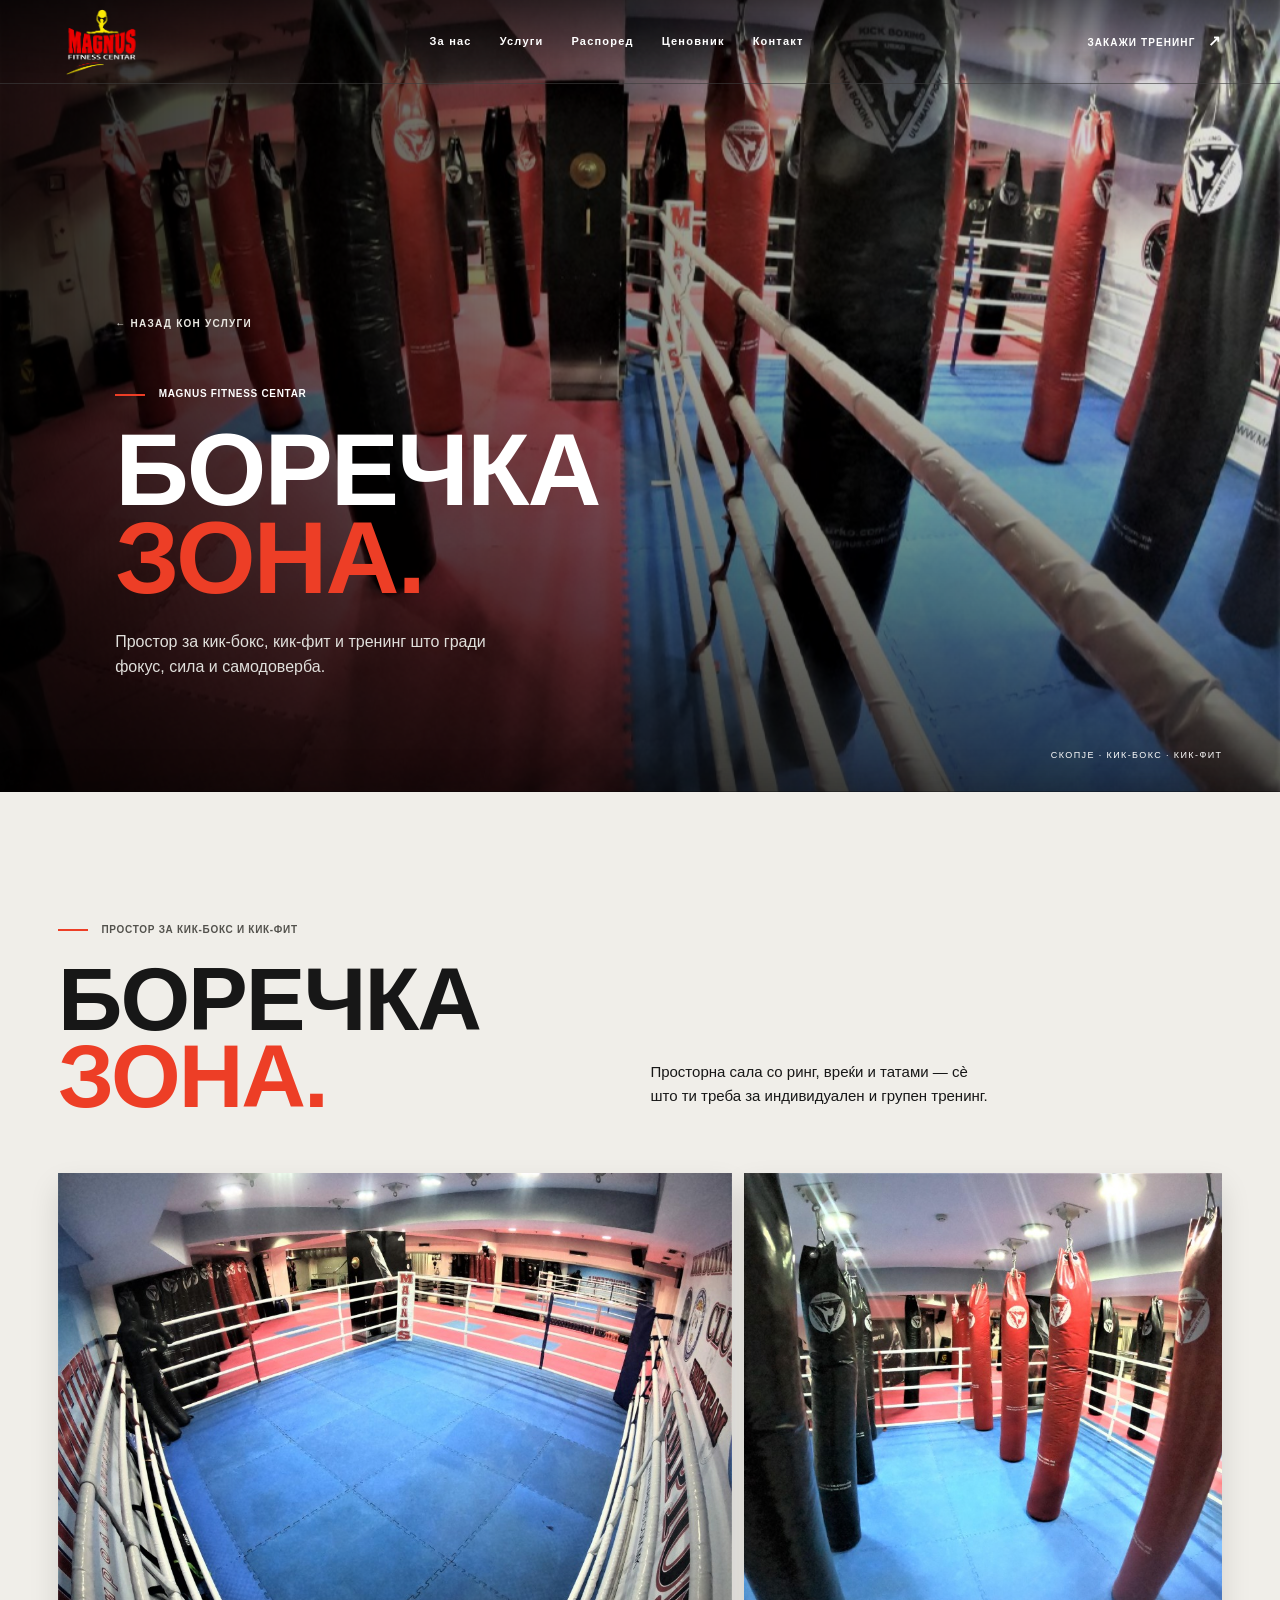
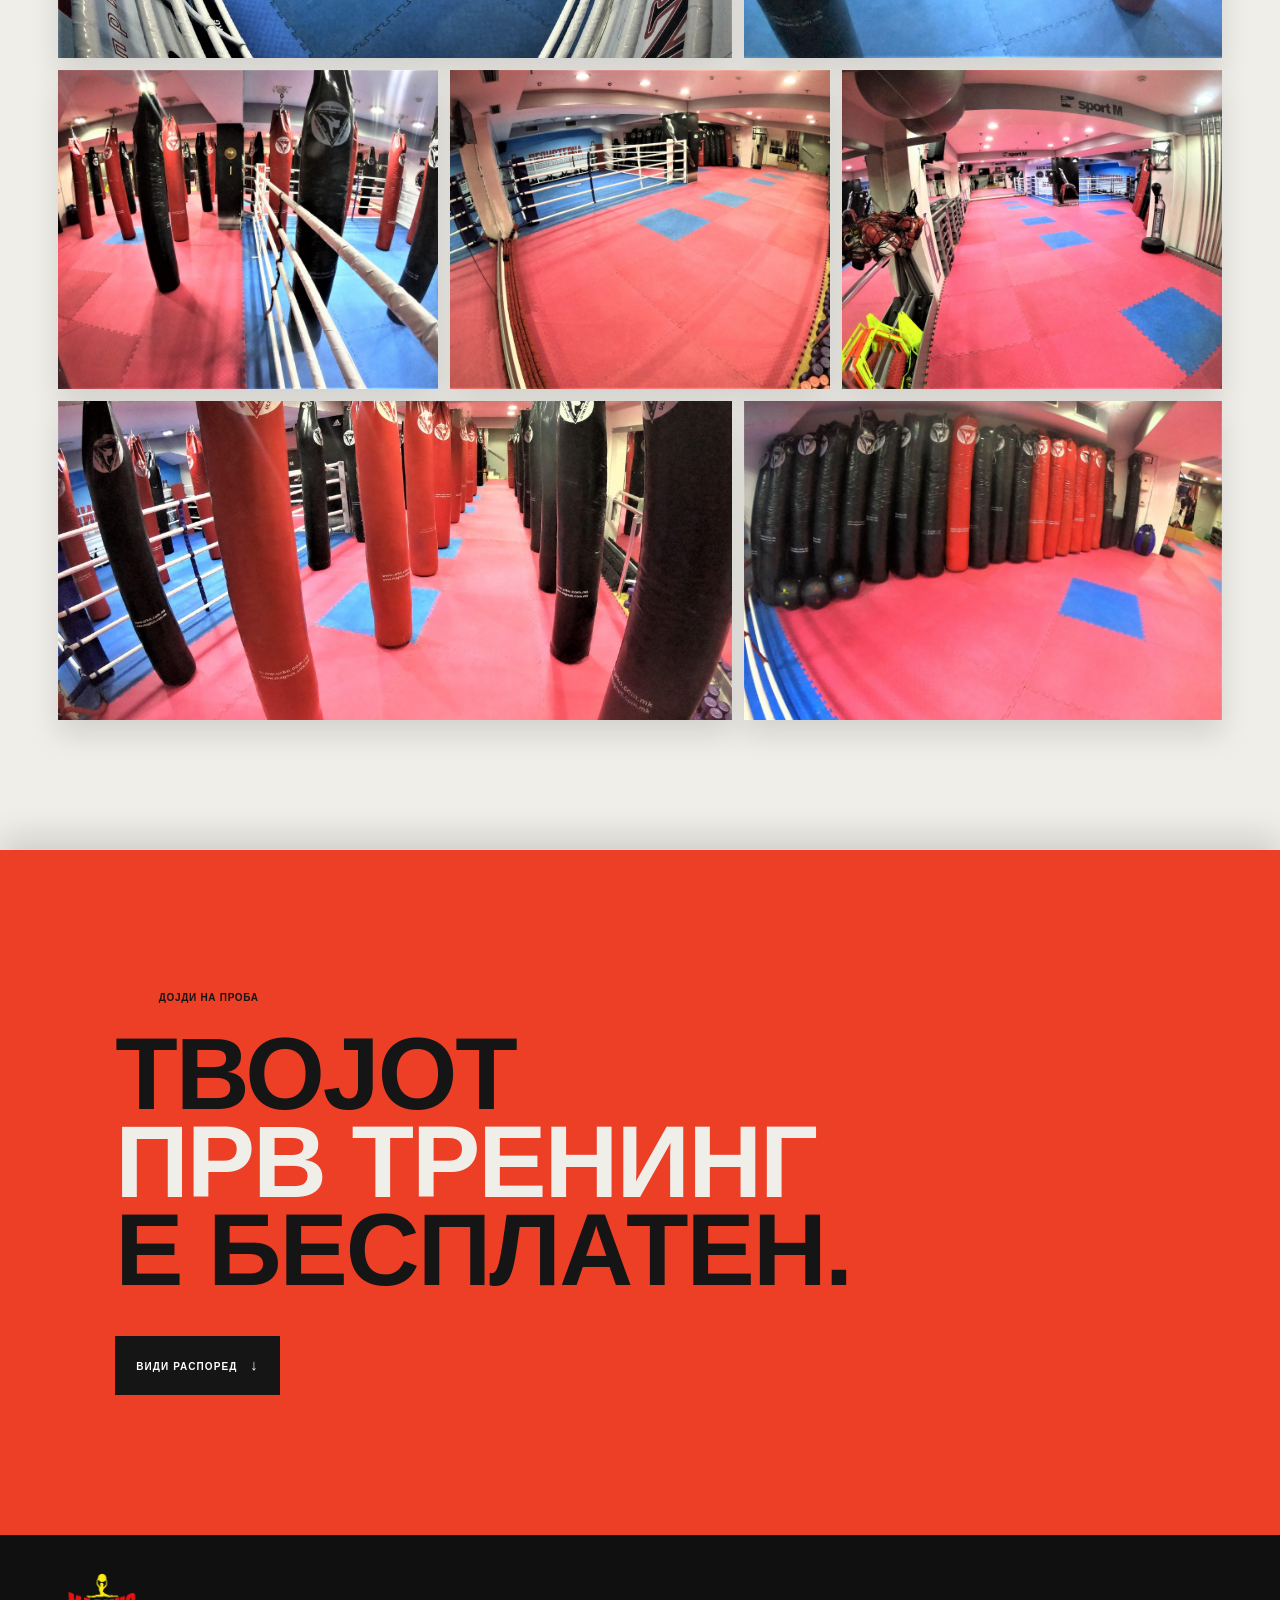
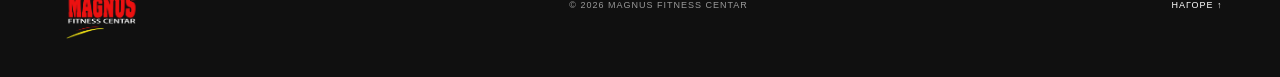
==== commit 1b7223b5: "Add files via upload" ====
--- a/borecka-zona.html
+++ b/borecka-zona.html
@@ -1,122 +1 @@
-<!DOCTYPE html><html lang="en"><head><meta charSet="utf-8"/><meta name="viewport" content="width=device-width, initial-scale=1"/><link rel="preload" as="image" href="images/magnus-logo.png"/><link rel="preload" as="image" href="images/combat-gallery/ring-1.jpg"/><link rel="preload" as="image" href="images/combat-gallery/ring-2.jpg"/><link rel="preload" as="image" href="images/combat-gallery/ring-3.jpg"/><link rel="stylesheet" href="assets/index-C2KG2F_7.css" data-rsc-css-href="assets/index-C2KG2F_7.css" data-precedence="vite-rsc/importer-resources"/><link rel="modulepreload" href="assets/layout-segment-context-Cnrf-T3b.js" crossorigin=""/><link rel="modulepreload" href="assets/rolldown-runtime-S-ySWqyJ.js" crossorigin=""/><link rel="modulepreload" href="assets/index-BAsVvrZj.js" crossorigin=""/><link rel="modulepreload" href="assets/framework-CXnKph_e.js" crossorigin=""/><link rel="modulepreload" href="assets/page-Dyg3-W6Q.js" crossorigin=""/><link rel="modulepreload" href="assets/motion-BJEHIk4L.js" crossorigin=""/><link rel="modulepreload" href="assets/link-CeHlGK8x.js" crossorigin=""/><title>Magnus Fitness Centar | Скопје</title><meta name="description" content="Magnus Fitness Centar — фитнес и кикбокс во Скопје."/><link rel="shortcut icon" href="favicon.svg"/><link rel="icon" href="favicon.svg"/><meta name="codex-preview" content="development"/><link rel="modulepreload" href="assets/index-BAsVvrZj.js" />
-<link rel="preload" href="assets/_vinext_fonts/geist-8ac0455e797f/geist-ff2310f5.woff2" as="font" type="font/woff2" crossorigin />
-<link rel="preload" href="assets/_vinext_fonts/geist-8ac0455e797f/geist-875ccdd4.woff2" as="font" type="font/woff2" crossorigin />
-<link rel="preload" href="assets/_vinext_fonts/geist-8ac0455e797f/geist-52306abf.woff2" as="font" type="font/woff2" crossorigin />
-<link rel="preload" href="assets/_vinext_fonts/geist-8ac0455e797f/geist-001175b1.woff2" as="font" type="font/woff2" crossorigin />
-<link rel="preload" href="assets/_vinext_fonts/geist-8ac0455e797f/geist-98bbbccb.woff2" as="font" type="font/woff2" crossorigin />
-<link rel="preload" href="assets/_vinext_fonts/geist-mono-00e989178794/geist-mono-f6b33328.woff2" as="font" type="font/woff2" crossorigin />
-<link rel="preload" href="assets/_vinext_fonts/geist-mono-00e989178794/geist-mono-44e03052.woff2" as="font" type="font/woff2" crossorigin />
-<link rel="preload" href="assets/_vinext_fonts/geist-mono-00e989178794/geist-mono-0638449e.woff2" as="font" type="font/woff2" crossorigin />
-<link rel="preload" href="assets/_vinext_fonts/geist-mono-00e989178794/geist-mono-971fb274.woff2" as="font" type="font/woff2" crossorigin />
-<link rel="preload" href="assets/_vinext_fonts/geist-mono-00e989178794/geist-mono-44745446.woff2" as="font" type="font/woff2" crossorigin />
-<link rel="preload" href="assets/_vinext_fonts/geist-mono-00e989178794/geist-mono-013b2f2f.woff2" as="font" type="font/woff2" crossorigin />
-<style data-vinext-fonts>/* cyrillic-ext */
-@font-face {
-  font-family: 'Geist';
-  font-style: normal;
-  font-weight: 100 900;
-  font-display: swap;
-  src: url(assets/_vinext_fonts/geist-8ac0455e797f/geist-ff2310f5.woff2) format('woff2');
-  unicode-range: U+0460-052F, U+1C80-1C8A, U+20B4, U+2DE0-2DFF, U+A640-A69F, U+FE2E-FE2F;
-}
-/* cyrillic */
-@font-face {
-  font-family: 'Geist';
-  font-style: normal;
-  font-weight: 100 900;
-  font-display: swap;
-  src: url(assets/_vinext_fonts/geist-8ac0455e797f/geist-875ccdd4.woff2) format('woff2');
-  unicode-range: U+0301, U+0400-045F, U+0490-0491, U+04B0-04B1, U+2116;
-}
-/* vietnamese */
-@font-face {
-  font-family: 'Geist';
-  font-style: normal;
-  font-weight: 100 900;
-  font-display: swap;
-  src: url(assets/_vinext_fonts/geist-8ac0455e797f/geist-52306abf.woff2) format('woff2');
-  unicode-range: U+0102-0103, U+0110-0111, U+0128-0129, U+0168-0169, U+01A0-01A1, U+01AF-01B0, U+0300-0301, U+0303-0304, U+0308-0309, U+0323, U+0329, U+1EA0-1EF9, U+20AB;
-}
-/* latin-ext */
-@font-face {
-  font-family: 'Geist';
-  font-style: normal;
-  font-weight: 100 900;
-  font-display: swap;
-  src: url(assets/_vinext_fonts/geist-8ac0455e797f/geist-001175b1.woff2) format('woff2');
-  unicode-range: U+0100-02BA, U+02BD-02C5, U+02C7-02CC, U+02CE-02D7, U+02DD-02FF, U+0304, U+0308, U+0329, U+1D00-1DBF, U+1E00-1E9F, U+1EF2-1EFF, U+2020, U+20A0-20AB, U+20AD-20C0, U+2113, U+2C60-2C7F, U+A720-A7FF;
-}
-/* latin */
-@font-face {
-  font-family: 'Geist';
-  font-style: normal;
-  font-weight: 100 900;
-  font-display: swap;
-  src: url(assets/_vinext_fonts/geist-8ac0455e797f/geist-98bbbccb.woff2) format('woff2');
-  unicode-range: U+0000-00FF, U+0131, U+0152-0153, U+02BB-02BC, U+02C6, U+02DA, U+02DC, U+0304, U+0308, U+0329, U+2000-206F, U+20AC, U+2122, U+2191, U+2193, U+2212, U+2215, U+FEFF, U+FFFD;
-}
-
-.__font_geist_0tvmz3h { font-family: 'Geist', sans-serif; }
-
-.__variable_geist_0tvmz3h { --font-geist-sans: 'Geist', sans-serif; }
-
-/* cyrillic-ext */
-@font-face {
-  font-family: 'Geist Mono';
-  font-style: normal;
-  font-weight: 100 900;
-  font-display: swap;
-  src: url(assets/_vinext_fonts/geist-mono-00e989178794/geist-mono-f6b33328.woff2) format('woff2');
-  unicode-range: U+0460-052F, U+1C80-1C8A, U+20B4, U+2DE0-2DFF, U+A640-A69F, U+FE2E-FE2F;
-}
-/* cyrillic */
-@font-face {
-  font-family: 'Geist Mono';
-  font-style: normal;
-  font-weight: 100 900;
-  font-display: swap;
-  src: url(assets/_vinext_fonts/geist-mono-00e989178794/geist-mono-44e03052.woff2) format('woff2');
-  unicode-range: U+0301, U+0400-045F, U+0490-0491, U+04B0-04B1, U+2116;
-}
-/* symbols2 */
-@font-face {
-  font-family: 'Geist Mono';
-  font-style: normal;
-  font-weight: 100 900;
-  font-display: swap;
-  src: url(assets/_vinext_fonts/geist-mono-00e989178794/geist-mono-0638449e.woff2) format('woff2');
-  unicode-range: U+2000-2001, U+2004-2008, U+200A, U+23B8-23BD, U+2500-259F;
-}
-/* vietnamese */
-@font-face {
-  font-family: 'Geist Mono';
-  font-style: normal;
-  font-weight: 100 900;
-  font-display: swap;
-  src: url(assets/_vinext_fonts/geist-mono-00e989178794/geist-mono-971fb274.woff2) format('woff2');
-  unicode-range: U+0102-0103, U+0110-0111, U+0128-0129, U+0168-0169, U+01A0-01A1, U+01AF-01B0, U+0300-0301, U+0303-0304, U+0308-0309, U+0323, U+0329, U+1EA0-1EF9, U+20AB;
-}
-/* latin-ext */
-@font-face {
-  font-family: 'Geist Mono';
-  font-style: normal;
-  font-weight: 100 900;
-  font-display: swap;
-  src: url(assets/_vinext_fonts/geist-mono-00e989178794/geist-mono-44745446.woff2) format('woff2');
-  unicode-range: U+0100-02BA, U+02BD-02C5, U+02C7-02CC, U+02CE-02D7, U+02DD-02FF, U+0304, U+0308, U+0329, U+1D00-1DBF, U+1E00-1E9F, U+1EF2-1EFF, U+2020, U+20A0-20AB, U+20AD-20C0, U+2113, U+2C60-2C7F, U+A720-A7FF;
-}
-/* latin */
-@font-face {
-  font-family: 'Geist Mono';
-  font-style: normal;
-  font-weight: 100 900;
-  font-display: swap;
-  src: url(assets/_vinext_fonts/geist-mono-00e989178794/geist-mono-013b2f2f.woff2) format('woff2');
-  unicode-range: U+0000-00FF, U+0131, U+0152-0153, U+02BB-02BC, U+02C6, U+02DA, U+02DC, U+0304, U+0308, U+0329, U+2000-206F, U+20AC, U+2122, U+2191, U+2193, U+2212, U+2215, U+FEFF, U+FFFD;
-}
-
-.__font_geist_mono_1diim1n { font-family: 'Geist Mono', sans-serif; }
-
-.__variable_geist_mono_1diim1n { --font-geist-mono: 'Geist Mono', sans-serif; }
-</style>
-</head><body class="__variable_geist_0tvmz3h __variable_geist_mono_1diim1n antialiased"><div class="scroll-progress" style="transform:scaleX(0)" aria-hidden="true"></div><button class="scroll-compass " aria-label="Врати се нагоре"><svg viewBox="0 0 44 44" aria-hidden="true"><circle cx="22" cy="22" r="18" pathLength="1" style="stroke-dasharray:1;stroke-dashoffset:1"></circle></svg><span>↑</span></button><main class="facility-page combat-page"><header class="site-header facility-header"><a href="index.html" class="brand brand-logo" aria-label="Magnus Fitness Centar — почетна"><img src="images/magnus-logo.png" alt="Magnus Fitness Centar"/></a><button class="menu-button" aria-expanded="false" aria-label="Отвори мени"><i></i><i></i></button><nav class=""><a href="index.html#za-nas">За нас</a><a href="index.html#treninzi">Услуги</a><a href="index.html#raspored">Распоред</a><a href="index.html#clenarini">Ценовник</a><a href="index.html#kontakt">Контакт</a></nav><a class="header-cta" href="tel:+38972222222">ЗАКАЖИ ТРЕНИНГ <b>↗</b></a></header><section class="facility-hero combat-hero" id="top"><div class="facility-hero-image"></div><div class="facility-hero-overlay"></div><div class="facility-hero-content"><a href="index.html#treninzi" class="back-link">← НАЗАД КОН УСЛУГИ</a><p class="eyebrow"><span></span> MAGNUS FITNESS CENTAR</p><h1>БОРЕЧКА<br/><em>ЗОНА.</em></h1><p>Простор за кик-бокс, кик-фит и тренинг што гради фокус, сила и самодоверба.</p></div><div class="facility-hero-note">СКОПЈЕ · КИК-БОКС · КИК-ФИТ</div></section><section class="facility-section combat-gallery-section section-layer"><div class="facility-heading" data-reveal="true"><p class="eyebrow dark"><span></span> ПРОСТОР ЗА КИК-БОКС И КИК-ФИТ</p><h2 data-luxury-title="true">БОРЕЧКА<br/><em>ЗОНА.</em></h2><p>Просторна сала со ринг, вреќи и татами — сè што ти треба за индивидуален и групен тренинг.</p></div><div class="combat-gallery combat-all"><button type="button" class="combat-image combat-image-1" data-lightbox="/images/combat-gallery/ring-1.jpg" data-caption="Боречка зона · Magnus Fitness Centar" aria-label="Отвори фотографија од боречката зона" data-reveal="image" data-delay="1"><img src="images/combat-gallery/ring-1.jpg" alt="Боречка зона во Magnus Fitness Centar" loading="eager"/><span class="gallery-expand" aria-hidden="true">↗</span></button><button type="button" class="combat-image combat-image-2" data-lightbox="/images/combat-gallery/ring-2.jpg" data-caption="Боречка зона · Magnus Fitness Centar" aria-label="Отвори фотографија од боречката зона" data-reveal="image" data-delay="2"><img src="images/combat-gallery/ring-2.jpg" alt="Боречка зона во Magnus Fitness Centar" loading="eager"/><span class="gallery-expand" aria-hidden="true">↗</span></button><button type="button" class="combat-image combat-image-3" data-lightbox="/images/combat-gallery/ring-3.jpg" data-caption="Боречка зона · Magnus Fitness Centar" aria-label="Отвори фотографија од боречката зона" data-reveal="image" data-delay="3"><img src="images/combat-gallery/ring-3.jpg" alt="Боречка зона во Magnus Fitness Centar" loading="eager"/><span class="gallery-expand" aria-hidden="true">↗</span></button><button type="button" class="combat-image combat-image-4" data-lightbox="/images/combat-gallery/hall-1.jpg" data-caption="Боречка зона · Magnus Fitness Centar" aria-label="Отвори фотографија од боречката зона" data-reveal="image" data-delay="4"><img src="images/combat-gallery/hall-1.jpg" alt="Боречка зона во Magnus Fitness Centar" loading="lazy"/><span class="gallery-expand" aria-hidden="true">↗</span></button><button type="button" class="combat-image combat-image-5" data-lightbox="/images/combat-gallery/hall-2.jpg" data-caption="Боречка зона · Magnus Fitness Centar" aria-label="Отвори фотографија од боречката зона" data-reveal="image" data-delay="1"><img src="images/combat-gallery/hall-2.jpg" alt="Боречка зона во Magnus Fitness Centar" loading="lazy"/><span class="gallery-expand" aria-hidden="true">↗</span></button><button type="button" class="combat-image combat-image-6" data-lightbox="/images/combat-gallery/hall-3.jpg" data-caption="Боречка зона · Magnus Fitness Centar" aria-label="Отвори фотографија од боречката зона" data-reveal="image" data-delay="2"><img src="images/combat-gallery/hall-3.jpg" alt="Боречка зона во Magnus Fitness Centar" loading="lazy"/><span class="gallery-expand" aria-hidden="true">↗</span></button><button type="button" class="combat-image combat-image-7" data-lightbox="/images/combat-gallery/hall-4.jpg" data-caption="Боречка зона · Magnus Fitness Centar" aria-label="Отвори фотографија од боречката зона" data-reveal="image" data-delay="3"><img src="images/combat-gallery/hall-4.jpg" alt="Боречка зона во Magnus Fitness Centar" loading="lazy"/><span class="gallery-expand" aria-hidden="true">↗</span></button></div></section><section class="facility-cta combat-cta section-layer" data-reveal="true"><p class="eyebrow"><span></span> ДОЈДИ НА ПРОБА</p><h2>ТВОЈОТ<br/><em>ПРВ ТРЕНИНГ</em><br/>Е БЕСПЛАТЕН.</h2><a href="index.html#raspored" class="button button-red">ВИДИ РАСПОРЕД <b>↓</b></a></section><footer><a href="index.html" class="brand brand-logo" aria-label="Magnus Fitness Centar — почетна"><img src="images/magnus-logo.png" alt="Magnus Fitness Centar"/></a><p>© <!-- -->2026<!-- --> MAGNUS FITNESS CENTAR</p><a href="#top">НАГОРЕ ↑</a></footer></main><script src="vendor/gsap.min.js"></script><script src="vendor/ScrollTrigger.min.js"></script><script src="static.js"></script></body></html>+<!doctype html><html lang="mk"><head><meta charset="utf-8"><meta name="viewport" content="width=device-width, initial-scale=1"><title>Боречка зона | Magnus</title><meta name="description" content="Magnus Fitness Centar — фитнес и кикбокс во Скопје."><link rel="icon" href="./favicon.svg"><link rel="stylesheet" href="./assets/site.css?v=64"><script defer src="./assets/site.js?v=64"></script></head><body class="antialiased"><div id="root"><link rel="preload" as="image" href="./images/magnus-logo.png"/><link rel="preload" as="image" href="./images/combat-gallery/ring-1.jpg"/><link rel="preload" as="image" href="./images/combat-gallery/ring-2.jpg"/><link rel="preload" as="image" href="./images/combat-gallery/ring-3.jpg"/><div class="scroll-progress" style="transform:scaleX(0)" aria-hidden="true"></div><button class="scroll-compass " aria-label="Врати се нагоре"><svg viewBox="0 0 44 44" aria-hidden="true"><circle cx="22" cy="22" r="18" pathLength="1" style="stroke-dasharray:1;stroke-dashoffset:1"></circle></svg><span>↑</span></button><main class="facility-page combat-page"><header class="site-header facility-header"><a class="brand brand-logo" href="./index.html" aria-label="Magnus Fitness Centar — почетна"><img src="./images/magnus-logo.png" alt="Magnus Fitness Centar"/></a><button class="menu-button" aria-expanded="false" aria-label="Отвори мени"><i></i><i></i></button><nav class=""><a href="./index.html#za-nas">За нас</a><a href="./index.html#treninzi">Услуги</a><a href="./index.html#raspored">Распоред</a><a href="./index.html#clenarini">Ценовник</a><a href="./index.html#kontakt">Контакт</a></nav><a class="header-cta" href="tel:+38972222222">ЗАКАЖИ ТРЕНИНГ <b>↗</b></a></header><section class="facility-hero combat-hero" id="top"><div class="facility-hero-image"></div><div class="facility-hero-overlay"></div><div class="facility-hero-content"><a class="back-link" href="./index.html#treninzi">← НАЗАД КОН УСЛУГИ</a><p class="eyebrow"><span></span> MAGNUS FITNESS CENTAR</p><h1>БОРЕЧКА<br/><em>ЗОНА.</em></h1><p>Простор за кик-бокс, кик-фит и тренинг што гради фокус, сила и самодоверба.</p></div><div class="facility-hero-note">СКОПЈЕ · КИК-БОКС · КИК-ФИТ</div></section><section class="facility-section combat-gallery-section section-layer"><div class="facility-heading" data-reveal="true"><p class="eyebrow dark"><span></span> ПРОСТОР ЗА КИК-БОКС И КИК-ФИТ</p><h2 data-luxury-title="true">БОРЕЧКА<br/><em>ЗОНА.</em></h2><p>Просторна сала со ринг, вреќи и татами — сè што ти треба за индивидуален и групен тренинг.</p></div><div class="combat-gallery combat-all"><button type="button" class="combat-image combat-image-1" data-lightbox="./images/combat-gallery/ring-1.jpg" data-caption="Боречка зона · Magnus Fitness Centar" aria-label="Отвори фотографија од боречката зона" data-reveal="image" data-delay="1"><img src="./images/combat-gallery/ring-1.jpg" alt="Боречка зона во Magnus Fitness Centar" loading="eager"/><span class="gallery-expand" aria-hidden="true">↗</span></button><button type="button" class="combat-image combat-image-2" data-lightbox="./images/combat-gallery/ring-2.jpg" data-caption="Боречка зона · Magnus Fitness Centar" aria-label="Отвори фотографија од боречката зона" data-reveal="image" data-delay="2"><img src="./images/combat-gallery/ring-2.jpg" alt="Боречка зона во Magnus Fitness Centar" loading="eager"/><span class="gallery-expand" aria-hidden="true">↗</span></button><button type="button" class="combat-image combat-image-3" data-lightbox="./images/combat-gallery/ring-3.jpg" data-caption="Боречка зона · Magnus Fitness Centar" aria-label="Отвори фотографија од боречката зона" data-reveal="image" data-delay="3"><img src="./images/combat-gallery/ring-3.jpg" alt="Боречка зона во Magnus Fitness Centar" loading="eager"/><span class="gallery-expand" aria-hidden="true">↗</span></button><button type="button" class="combat-image combat-image-4" data-lightbox="./images/combat-gallery/hall-1.jpg" data-caption="Боречка зона · Magnus Fitness Centar" aria-label="Отвори фотографија од боречката зона" data-reveal="image" data-delay="4"><img src="./images/combat-gallery/hall-1.jpg" alt="Боречка зона во Magnus Fitness Centar" loading="lazy"/><span class="gallery-expand" aria-hidden="true">↗</span></button><button type="button" class="combat-image combat-image-5" data-lightbox="./images/combat-gallery/hall-2.jpg" data-caption="Боречка зона · Magnus Fitness Centar" aria-label="Отвори фотографија од боречката зона" data-reveal="image" data-delay="1"><img src="./images/combat-gallery/hall-2.jpg" alt="Боречка зона во Magnus Fitness Centar" loading="lazy"/><span class="gallery-expand" aria-hidden="true">↗</span></button><button type="button" class="combat-image combat-image-6" data-lightbox="./images/combat-gallery/hall-3.jpg" data-caption="Боречка зона · Magnus Fitness Centar" aria-label="Отвори фотографија од боречката зона" data-reveal="image" data-delay="2"><img src="./images/combat-gallery/hall-3.jpg" alt="Боречка зона во Magnus Fitness Centar" loading="lazy"/><span class="gallery-expand" aria-hidden="true">↗</span></button><button type="button" class="combat-image combat-image-7" data-lightbox="./images/combat-gallery/hall-4.jpg" data-caption="Боречка зона · Magnus Fitness Centar" aria-label="Отвори фотографија од боречката зона" data-reveal="image" data-delay="3"><img src="./images/combat-gallery/hall-4.jpg" alt="Боречка зона во Magnus Fitness Centar" loading="lazy"/><span class="gallery-expand" aria-hidden="true">↗</span></button></div></section><section class="facility-cta combat-cta section-layer" data-reveal="true"><p class="eyebrow"><span></span> ДОЈДИ НА ПРОБА</p><h2>ТВОЈОТ<br/><em>ПРВ ТРЕНИНГ</em><br/>Е БЕСПЛАТЕН.</h2><a class="button button-red" href="./index.html#raspored">ВИДИ РАСПОРЕД <b>↓</b></a></section><footer><a class="brand brand-logo" href="./index.html" aria-label="Magnus Fitness Centar — почетна"><img src="./images/magnus-logo.png" alt="Magnus Fitness Centar"/></a><p>© <!-- -->2026<!-- --> MAGNUS FITNESS CENTAR</p><a href="#top">НАГОРЕ ↑</a></footer></main></div></body></html>
